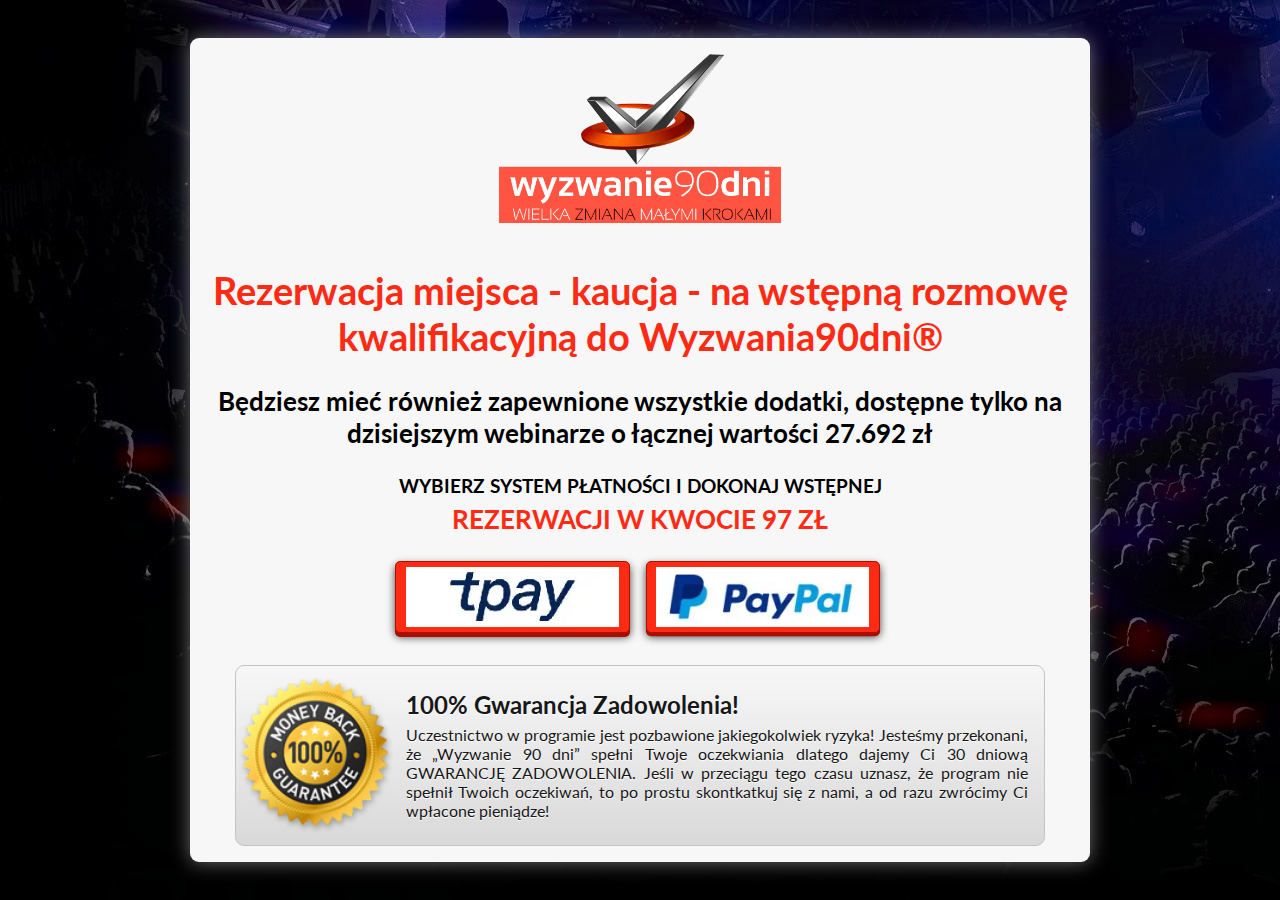
==== index.html @ 8fde35c4 "tpay link" ====
<!DOCTYPE html>
<html lang="en">
	<head>
		<meta charset="utf-8" />
		<link rel="icon" href="./favicon.png" />
		<meta name="viewport" content="width=device-width" />
		<link rel="preconnect" href="https://fonts.bunny.net">
		<link href="https://fonts.bunny.net/css?family=lato:400,700" rel="stylesheet" />
		
		<link href="./app/immutable/assets/2.da77482e.css" rel="stylesheet">
		<link rel="modulepreload" href="./app/immutable/entry/start.58b20cfc.js">
		<link rel="modulepreload" href="./app/immutable/chunks/scheduler.e108d1fd.js">
		<link rel="modulepreload" href="./app/immutable/chunks/singletons.8412e404.js">
		<link rel="modulepreload" href="./app/immutable/entry/app.6014d8ec.js">
		<link rel="modulepreload" href="./app/immutable/chunks/index.0719bd3d.js">
		<link rel="modulepreload" href="./app/immutable/nodes/0.a4d6fcb2.js">
		<link rel="modulepreload" href="./app/immutable/nodes/2.bd666d48.js">
	</head>
	<body data-sveltekit-preload-data="hover">
		<div style="display: contents">  <main class="svelte-nmh03h" style="background-image: url(/app/immutable/assets/bg.b091e565.jpg);" data-svelte-h="svelte-xbrrlw"><div class="card svelte-nmh03h"><div class="logo svelte-nmh03h"><img src="/app/immutable/assets/logo-w90.4a2fc2b1.png" alt="logo wyzwanie90dni" class="svelte-nmh03h"></div> <h1 class="svelte-nmh03h">Rezerwacja miejsca - kaucja - na wstępną rozmowę kwalifikacyjną do Wyzwania90dni®</h1> <p class="dodatki svelte-nmh03h">Będziesz mieć również zapewnione wszystkie dodatki, dostępne tylko na dzisiejszym webinarze o łącznej wartości 27.692 zł</p> <h3 class="wybierz svelte-nmh03h">WYBIERZ SYSTEM PŁATNOŚCI I DOKONAJ WSTĘPNEJ</h3> <h3 class="rezerwacji svelte-nmh03h">REZERWACJI W KWOCIE 97 ZŁ</h3> <div class="payment svelte-nmh03h"><div class="tpay"><a class="button svelte-nmh03h" href="https://secure.tpay.com/?h=2191766f47387d1414fbf1f08788aa5113422aff"><img src="[data-uri]" alt="zaplac z tpay" class="svelte-nmh03h"></a></div> <div class="paypal"><form action="https://www.paypal.com/cgi-bin/webscr" method="post" target="_top"><input name="cmd" type="hidden" value="_xclick"> <input name="business" type="hidden" value="j.gajos@wyzwanie90dni.pl"> <input name="lc" type="hidden" value="PL"> <input name="item_name" type="hidden" value="wyzwanie90dni zaliczka (SW23)"> <input name="amount" type="hidden" value="1.00"> <input name="currency_code" type="hidden" value="PLN"> <input name="button_subtype" type="hidden" value="services"> <input name="return" type="hidden" value="https://bogatysprzedawca.pl/SW23/dziekujemy.php"> <input name="no_note" type="hidden" value="0"> <input name="tax_rate" type="hidden" value="0.000"> <input name="shipping" type="hidden" value="0.00"> <input name="bn" type="hidden" value="PP-BuyNowBF:btn_buynowCC_LG.gif:NonHostedGuest"> <input class="button svelte-nmh03h" alt="PayPal — Płać wygodnie i bezpiecznie" name="submit" src="[data-uri]" type="image"> <img src="https://www.paypalobjects.com/en_US/i/scr/pixel.gif" alt="" width="1" height="1" border="0"></form></div></div> <div class="guarantee-wrapper svelte-nmh03h"><div class="guarantee svelte-nmh03h"><img alt="gwarancja zwrotu pieniedzy" src="/app/immutable/assets/money-back-logo.8deff5c9.png" class="svelte-nmh03h"> <div class="text svelte-nmh03h"><h2 class="svelte-nmh03h">100% Gwarancja Zadowolenia!</h2> <p class="svelte-nmh03h">Uczestnictwo w programie jest pozbawione jakiegokolwiek ryzyka! Jesteśmy przekonani, że „Wyzwanie 90 dni” spełni Twoje oczekwiania dlatego dajemy Ci 30 dniową GWARANCJĘ ZADOWOLENIA. Jeśli w przeciągu tego czasu uznasz, że program nie spełnił Twoich oczekiwań, to po prostu skontkatkuj się z nami, a od razu zwrócimy Ci wpłacone pieniądze!</p></div></div></div></div> </main> 
			
			<script>
				{
					__sveltekit_9hz1o8 = {
						base: new URL(".", location).pathname.slice(0, -1),
						env: {}
					};

					const element = document.currentScript.parentElement;

					const data = [null,null];

					Promise.all([
						import("./app/immutable/entry/start.58b20cfc.js"),
						import("./app/immutable/entry/app.6014d8ec.js")
					]).then(([kit, app]) => {
						kit.start(app, element, {
							node_ids: [0, 2],
							data,
							form: null,
							error: null
						});
					});
				}
			</script>
		</div>
	</body>
</html>
---- app/immutable/assets/2.da77482e.css ----
:root{--main:#ff2a13;--sec:#a71000}body,html{margin:0;padding:0;font-size:16px;font-family:Lato,sans-serif}main.svelte-nmh03h.svelte-nmh03h{width:100%;min-height:100vh;background-size:cover;display:grid;place-items:center}h1.svelte-nmh03h.svelte-nmh03h{color:var(--main);font-weight:700;font-size:2.382rem}.dodatki.svelte-nmh03h.svelte-nmh03h{font-weight:700;font-size:1.618rem}h3.wybierz.svelte-nmh03h.svelte-nmh03h{margin:0}h3.rezerwacji.svelte-nmh03h.svelte-nmh03h{margin-top:.382rem;color:var(--main);font-size:1.618rem}.card.svelte-nmh03h.svelte-nmh03h{background:#f7f7f7;max-width:900px;width:100%;border-radius:9px;box-shadow:0 0 19px #9f9f9fb0;text-align:center;margin:0 auto}.logo.svelte-nmh03h.svelte-nmh03h{text-align:center;padding:1em 0}.logo.svelte-nmh03h img.svelte-nmh03h{max-height:169px}.payment.svelte-nmh03h.svelte-nmh03h{display:flex;justify-content:center;gap:1em;padding-bottom:2em}.button.svelte-nmh03h.svelte-nmh03h{border-radius:5px;height:60px}.button.svelte-nmh03h.svelte-nmh03h{box-shadow:0 .25em 0 0 var(--sec),0 4px 9px #000000bf}.button.svelte-nmh03h.svelte-nmh03h{color:#fff;border-color:#ac1100;background-color:var(--main)}.button.svelte-nmh03h.svelte-nmh03h{display:inline-block;position:relative;border:1px solid #ac1100;padding:.3rem .6rem;cursor:pointer;line-height:1;text-align:center;vertical-align:middle;background-color:var(--main);transition:all .15s linear}.button.svelte-nmh03h img.svelte-nmh03h{height:100%}.guarantee-wrapper.svelte-nmh03h.svelte-nmh03h{margin:0 auto;width:90%;padding-bottom:1rem}.guarantee.svelte-nmh03h.svelte-nmh03h{display:flex;gap:.618rem;align-items:center;background:linear-gradient(to bottom,#f7f7f7,#d9d9d9);border-radius:9px;color:#171717;text-shadow:0 1px 1px #fff;border:1px solid #c4c4c4;padding-right:1rem;padding-top:.618rem;padding-bottom:.618rem}.guarantee.svelte-nmh03h img.svelte-nmh03h{aspect-ratio:1 / 1;width:160px;height:160px}.guarantee.svelte-nmh03h .text.svelte-nmh03h{text-align:justify;display:flex;flex-direction:column;gap:.382rem}.guarantee.svelte-nmh03h .text .svelte-nmh03h{margin:0}@media screen and (max-width: 767px){h1.svelte-nmh03h.svelte-nmh03h{font-size:2rem}p.dodatki.svelte-nmh03h.svelte-nmh03h{font-size:1.382rem;font-weight:400}h3.svelte-nmh03h.svelte-nmh03h{font-size:1.382rem}.guarantee.svelte-nmh03h.svelte-nmh03h{flex-direction:column}.guarantee.svelte-nmh03h .text.svelte-nmh03h{text-align:center}.guarantee.svelte-nmh03h .text p.svelte-nmh03h{line-height:1.3}.guarantee-wrapper.svelte-nmh03h.svelte-nmh03h{width:95%}.payment.svelte-nmh03h.svelte-nmh03h{flex-direction:column}}
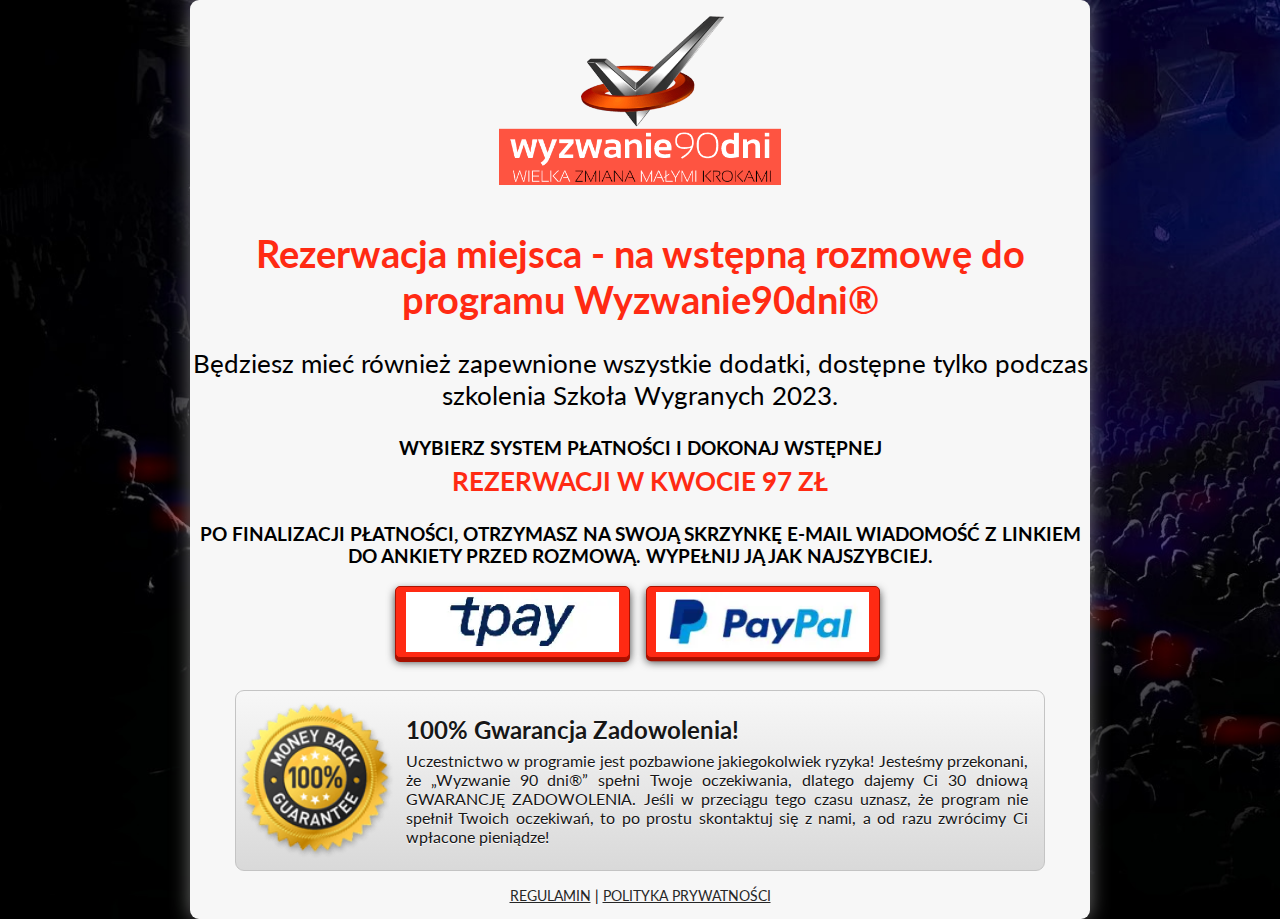
==== commit 83067545: "poprawka textow + add regulaminy" ====
--- a/index.html
+++ b/index.html
@@ -7,21 +7,22 @@
 		<link rel="preconnect" href="https://fonts.bunny.net">
 		<link href="https://fonts.bunny.net/css?family=lato:400,700" rel="stylesheet" />
 		
-		<link href="./app/immutable/assets/2.da77482e.css" rel="stylesheet">
-		<link rel="modulepreload" href="./app/immutable/entry/start.58b20cfc.js">
+		<link href="./app/immutable/assets/0.3f2b3263.css" rel="stylesheet">
+		<link href="./app/immutable/assets/2.9192f8d3.css" rel="stylesheet">
+		<link rel="modulepreload" href="./app/immutable/entry/start.b1e658d1.js">
 		<link rel="modulepreload" href="./app/immutable/chunks/scheduler.e108d1fd.js">
-		<link rel="modulepreload" href="./app/immutable/chunks/singletons.8412e404.js">
-		<link rel="modulepreload" href="./app/immutable/entry/app.6014d8ec.js">
+		<link rel="modulepreload" href="./app/immutable/chunks/singletons.990c05ba.js">
+		<link rel="modulepreload" href="./app/immutable/entry/app.a52f5e2b.js">
 		<link rel="modulepreload" href="./app/immutable/chunks/index.0719bd3d.js">
-		<link rel="modulepreload" href="./app/immutable/nodes/0.a4d6fcb2.js">
-		<link rel="modulepreload" href="./app/immutable/nodes/2.bd666d48.js">
+		<link rel="modulepreload" href="./app/immutable/nodes/0.e1e9a8a1.js">
+		<link rel="modulepreload" href="./app/immutable/nodes/2.a3600d92.js">
 	</head>
 	<body data-sveltekit-preload-data="hover">
-		<div style="display: contents">  <main class="svelte-nmh03h" style="background-image: url(/app/immutable/assets/bg.b091e565.jpg);" data-svelte-h="svelte-xbrrlw"><div class="card svelte-nmh03h"><div class="logo svelte-nmh03h"><img src="/app/immutable/assets/logo-w90.4a2fc2b1.png" alt="logo wyzwanie90dni" class="svelte-nmh03h"></div> <h1 class="svelte-nmh03h">Rezerwacja miejsca - kaucja - na wstępną rozmowę kwalifikacyjną do Wyzwania90dni®</h1> <p class="dodatki svelte-nmh03h">Będziesz mieć również zapewnione wszystkie dodatki, dostępne tylko na dzisiejszym webinarze o łącznej wartości 27.692 zł</p> <h3 class="wybierz svelte-nmh03h">WYBIERZ SYSTEM PŁATNOŚCI I DOKONAJ WSTĘPNEJ</h3> <h3 class="rezerwacji svelte-nmh03h">REZERWACJI W KWOCIE 97 ZŁ</h3> <div class="payment svelte-nmh03h"><div class="tpay"><a class="button svelte-nmh03h" href="https://secure.tpay.com/?h=2191766f47387d1414fbf1f08788aa5113422aff"><img src="[data-uri]" alt="zaplac z tpay" class="svelte-nmh03h"></a></div> <div class="paypal"><form action="https://www.paypal.com/cgi-bin/webscr" method="post" target="_top"><input name="cmd" type="hidden" value="_xclick"> <input name="business" type="hidden" value="j.gajos@wyzwanie90dni.pl"> <input name="lc" type="hidden" value="PL"> <input name="item_name" type="hidden" value="wyzwanie90dni zaliczka (SW23)"> <input name="amount" type="hidden" value="1.00"> <input name="currency_code" type="hidden" value="PLN"> <input name="button_subtype" type="hidden" value="services"> <input name="return" type="hidden" value="https://bogatysprzedawca.pl/SW23/dziekujemy.php"> <input name="no_note" type="hidden" value="0"> <input name="tax_rate" type="hidden" value="0.000"> <input name="shipping" type="hidden" value="0.00"> <input name="bn" type="hidden" value="PP-BuyNowBF:btn_buynowCC_LG.gif:NonHostedGuest"> <input class="button svelte-nmh03h" alt="PayPal — Płać wygodnie i bezpiecznie" name="submit" src="[data-uri]" type="image"> <img src="https://www.paypalobjects.com/en_US/i/scr/pixel.gif" alt="" width="1" height="1" border="0"></form></div></div> <div class="guarantee-wrapper svelte-nmh03h"><div class="guarantee svelte-nmh03h"><img alt="gwarancja zwrotu pieniedzy" src="/app/immutable/assets/money-back-logo.8deff5c9.png" class="svelte-nmh03h"> <div class="text svelte-nmh03h"><h2 class="svelte-nmh03h">100% Gwarancja Zadowolenia!</h2> <p class="svelte-nmh03h">Uczestnictwo w programie jest pozbawione jakiegokolwiek ryzyka! Jesteśmy przekonani, że „Wyzwanie 90 dni” spełni Twoje oczekwiania dlatego dajemy Ci 30 dniową GWARANCJĘ ZADOWOLENIA. Jeśli w przeciągu tego czasu uznasz, że program nie spełnił Twoich oczekiwań, to po prostu skontkatkuj się z nami, a od razu zwrócimy Ci wpłacone pieniądze!</p></div></div></div></div> </main> 
+		<div style="display: contents">  <main class="svelte-58azz7" style="background-image: url(/app/immutable/assets/bg.b091e565.jpg);"><div class="card svelte-58azz7"><div class="logo svelte-s6xejo" data-svelte-h="svelte-18aqj3v"><img src="/app/immutable/assets/logo-w90.4a2fc2b1.png" alt="logo wyzwanie90dni" class="svelte-s6xejo"></div> <h1 class="svelte-s6xejo" data-svelte-h="svelte-1alye1p">Rezerwacja miejsca - na wstępną rozmowę do programu Wyzwanie90dni®</h1> <p class="dodatki svelte-s6xejo" data-svelte-h="svelte-8ruj4k">Będziesz mieć również zapewnione wszystkie dodatki, dostępne tylko podczas szkolenia Szkoła Wygranych 2023.</p> <h3 class="wybierz svelte-s6xejo" data-svelte-h="svelte-1g2cgvr">WYBIERZ SYSTEM PŁATNOŚCI I DOKONAJ WSTĘPNEJ</h3> <h3 class="rezerwacji svelte-s6xejo" data-svelte-h="svelte-1ysy8bj">REZERWACJI W KWOCIE 97 ZŁ</h3> <h3 class="wybierz svelte-s6xejo" style="margin-bottom: 1em;" data-svelte-h="svelte-13nemdn">PO FINALIZACJI PŁATNOŚCI, OTRZYMASZ NA SWOJĄ SKRZYNKĘ E-MAIL WIADOMOŚĆ Z LINKIEM DO ANKIETY PRZED ROZMOWĄ. WYPEŁNIJ JĄ JAK NAJSZYBCIEJ.</h3> <div class="payment svelte-s6xejo" data-svelte-h="svelte-14c3vkk"><div class="tpay"><a class="button svelte-s6xejo" href="https://secure.tpay.com/?h=2191766f47387d1414fbf1f08788aa5113422aff"><img src="[data-uri]" alt="zaplac z tpay" class="svelte-s6xejo"></a></div> <div class="paypal"><form action="https://www.paypal.com/cgi-bin/webscr" method="post" target="_top"><input name="cmd" type="hidden" value="_xclick"> <input name="business" type="hidden" value="j.gajos@wyzwanie90dni.pl"> <input name="lc" type="hidden" value="PL"> <input name="item_name" type="hidden" value="wyzwanie90dni zaliczka (SW23)"> <input name="amount" type="hidden" value="1.00"> <input name="currency_code" type="hidden" value="PLN"> <input name="button_subtype" type="hidden" value="services"> <input name="return" type="hidden" value="https://bogatysprzedawca.pl/SW23/dziekujemy.php"> <input name="no_note" type="hidden" value="0"> <input name="tax_rate" type="hidden" value="0.000"> <input name="shipping" type="hidden" value="0.00"> <input name="bn" type="hidden" value="PP-BuyNowBF:btn_buynowCC_LG.gif:NonHostedGuest"> <input class="button svelte-s6xejo" alt="PayPal — Płać wygodnie i bezpiecznie" name="submit" src="[data-uri]" type="image"> <img src="https://www.paypalobjects.com/en_US/i/scr/pixel.gif" alt="" width="1" height="1" border="0"></form></div></div> <div class="guarantee-wrapper svelte-s6xejo" data-svelte-h="svelte-1hlg053"><div class="guarantee svelte-s6xejo"><img alt="gwarancja zwrotu pieniedzy" src="/app/immutable/assets/money-back-logo.8deff5c9.png" class="svelte-s6xejo"> <div class="text svelte-s6xejo"><h2 class="svelte-s6xejo">100% Gwarancja Zadowolenia!</h2> <p class="svelte-s6xejo">Uczestnictwo w programie jest pozbawione jakiegokolwiek ryzyka! Jesteśmy przekonani, że „Wyzwanie 90 dni®” spełni Twoje oczekiwania, dlatego dajemy Ci 30 dniową GWARANCJĘ ZADOWOLENIA. Jeśli w przeciągu tego czasu uznasz, że program nie spełnił Twoich oczekiwań, to po prostu skontaktuj się z nami, a od razu zwrócimy Ci wpłacone pieniądze!</p></div></div></div> <div class="footer svelte-s6xejo" data-svelte-h="svelte-1dm05kw"><a href="/regulamin" class="svelte-s6xejo">REGULAMIN</a> | <a href="/prywatnosc" class="svelte-s6xejo">POLITYKA PRYWATNOŚCI</a> </div></div> </main> 
 			
 			<script>
 				{
-					__sveltekit_9hz1o8 = {
+					__sveltekit_71qd04 = {
 						base: new URL(".", location).pathname.slice(0, -1),
 						env: {}
 					};
@@ -31,8 +32,8 @@
 					const data = [null,null];
 
 					Promise.all([
-						import("./app/immutable/entry/start.58b20cfc.js"),
-						import("./app/immutable/entry/app.6014d8ec.js")
+						import("./app/immutable/entry/start.b1e658d1.js"),
+						import("./app/immutable/entry/app.a52f5e2b.js")
 					]).then(([kit, app]) => {
 						kit.start(app, element, {
 							node_ids: [0, 2],
--- a/app/immutable/assets/0.3f2b3263.css
+++ b/app/immutable/assets/0.3f2b3263.css
@@ -0,0 +1 @@
+:root{--main:#ff2a13;--sec:#a71000}body,html{margin:0;padding:0;font-size:16px;font-family:Lato,sans-serif}main.svelte-58azz7{width:100%;min-height:100vh;background-size:cover;display:grid;place-items:center}.card.svelte-58azz7{background:#f7f7f7;max-width:900px;width:100%;border-radius:9px;box-shadow:0 0 19px #9f9f9fb0;text-align:center;margin:0 auto}
--- a/app/immutable/assets/2.9192f8d3.css
+++ b/app/immutable/assets/2.9192f8d3.css
@@ -0,0 +1 @@
+h1.svelte-s6xejo.svelte-s6xejo{color:var(--main);font-weight:700;font-size:2.382rem}.dodatki.svelte-s6xejo.svelte-s6xejo{font-weight:400;font-size:1.618rem}h3.wybierz.svelte-s6xejo.svelte-s6xejo{margin:0}h3.rezerwacji.svelte-s6xejo.svelte-s6xejo{margin-top:.382rem;color:var(--main);font-size:1.618rem}.logo.svelte-s6xejo.svelte-s6xejo{text-align:center;padding:1em 0}.logo.svelte-s6xejo img.svelte-s6xejo{max-height:169px}.payment.svelte-s6xejo.svelte-s6xejo{display:flex;justify-content:center;gap:1em;padding-bottom:2em}.button.svelte-s6xejo.svelte-s6xejo{border-radius:5px;height:60px}.button.svelte-s6xejo.svelte-s6xejo{box-shadow:0 .25em 0 0 var(--sec),0 4px 9px #000000bf}.button.svelte-s6xejo.svelte-s6xejo{color:#fff;border-color:#ac1100;background-color:var(--main)}.button.svelte-s6xejo.svelte-s6xejo{display:inline-block;position:relative;border:1px solid #ac1100;padding:.3rem .6rem;cursor:pointer;line-height:1;text-align:center;vertical-align:middle;background-color:var(--main);transition:all .15s linear}.button.svelte-s6xejo img.svelte-s6xejo{height:100%}.guarantee-wrapper.svelte-s6xejo.svelte-s6xejo{margin:0 auto;width:90%;padding-bottom:1rem}.guarantee.svelte-s6xejo.svelte-s6xejo{display:flex;gap:.618rem;align-items:center;background:linear-gradient(to bottom,#f7f7f7,#d9d9d9);border-radius:9px;color:#171717;text-shadow:0 1px 1px #fff;border:1px solid #c4c4c4;padding-right:1rem;padding-top:.618rem;padding-bottom:.618rem}.guarantee.svelte-s6xejo img.svelte-s6xejo{aspect-ratio:1 / 1;width:160px;height:160px}.guarantee.svelte-s6xejo .text.svelte-s6xejo{text-align:justify;display:flex;flex-direction:column;gap:.382rem}.guarantee.svelte-s6xejo .text .svelte-s6xejo{margin:0}.footer.svelte-s6xejo.svelte-s6xejo{text-align:center;font-size:90%;padding-bottom:1em}.footer.svelte-s6xejo a.svelte-s6xejo{color:#272727}@media screen and (max-width: 767px){h1.svelte-s6xejo.svelte-s6xejo{font-size:2rem}.dodatki.svelte-s6xejo.svelte-s6xejo,h3.svelte-s6xejo.svelte-s6xejo{font-size:1.382rem}.guarantee.svelte-s6xejo.svelte-s6xejo{flex-direction:column}.guarantee.svelte-s6xejo .text.svelte-s6xejo{text-align:center}.guarantee.svelte-s6xejo .text p.svelte-s6xejo{line-height:1.3}.guarantee-wrapper.svelte-s6xejo.svelte-s6xejo{width:95%}.payment.svelte-s6xejo.svelte-s6xejo{flex-direction:column}}
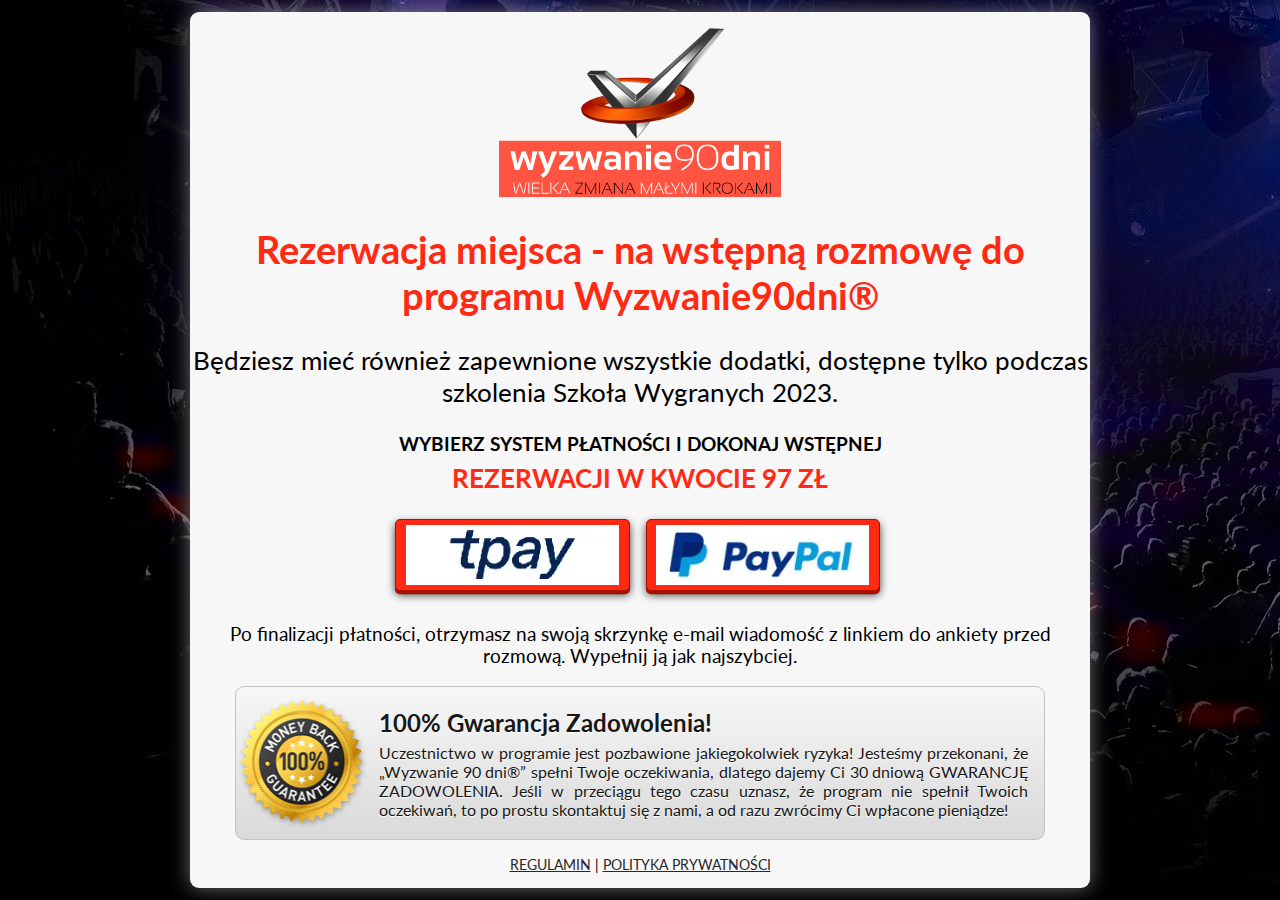
==== commit 230c9534: "fixy rozne :)" ====
--- a/index.html
+++ b/index.html
@@ -7,22 +7,22 @@
 		<link rel="preconnect" href="https://fonts.bunny.net">
 		<link href="https://fonts.bunny.net/css?family=lato:400,700" rel="stylesheet" />
 		
-		<link href="./app/immutable/assets/0.3f2b3263.css" rel="stylesheet">
-		<link href="./app/immutable/assets/2.9192f8d3.css" rel="stylesheet">
-		<link rel="modulepreload" href="./app/immutable/entry/start.b1e658d1.js">
+		<link href="./app/immutable/assets/0.683e6c39.css" rel="stylesheet">
+		<link href="./app/immutable/assets/2.98fa7d97.css" rel="stylesheet">
+		<link rel="modulepreload" href="./app/immutable/entry/start.4cddba30.js">
 		<link rel="modulepreload" href="./app/immutable/chunks/scheduler.e108d1fd.js">
-		<link rel="modulepreload" href="./app/immutable/chunks/singletons.990c05ba.js">
-		<link rel="modulepreload" href="./app/immutable/entry/app.a52f5e2b.js">
+		<link rel="modulepreload" href="./app/immutable/chunks/singletons.9ef2053c.js">
+		<link rel="modulepreload" href="./app/immutable/entry/app.5cc80081.js">
 		<link rel="modulepreload" href="./app/immutable/chunks/index.0719bd3d.js">
-		<link rel="modulepreload" href="./app/immutable/nodes/0.e1e9a8a1.js">
-		<link rel="modulepreload" href="./app/immutable/nodes/2.a3600d92.js">
+		<link rel="modulepreload" href="./app/immutable/nodes/0.4ce16b09.js">
+		<link rel="modulepreload" href="./app/immutable/nodes/2.335c5223.js">
 	</head>
 	<body data-sveltekit-preload-data="hover">
-		<div style="display: contents">  <main class="svelte-58azz7" style="background-image: url(/app/immutable/assets/bg.b091e565.jpg);"><div class="card svelte-58azz7"><div class="logo svelte-s6xejo" data-svelte-h="svelte-18aqj3v"><img src="/app/immutable/assets/logo-w90.4a2fc2b1.png" alt="logo wyzwanie90dni" class="svelte-s6xejo"></div> <h1 class="svelte-s6xejo" data-svelte-h="svelte-1alye1p">Rezerwacja miejsca - na wstępną rozmowę do programu Wyzwanie90dni®</h1> <p class="dodatki svelte-s6xejo" data-svelte-h="svelte-8ruj4k">Będziesz mieć również zapewnione wszystkie dodatki, dostępne tylko podczas szkolenia Szkoła Wygranych 2023.</p> <h3 class="wybierz svelte-s6xejo" data-svelte-h="svelte-1g2cgvr">WYBIERZ SYSTEM PŁATNOŚCI I DOKONAJ WSTĘPNEJ</h3> <h3 class="rezerwacji svelte-s6xejo" data-svelte-h="svelte-1ysy8bj">REZERWACJI W KWOCIE 97 ZŁ</h3> <h3 class="wybierz svelte-s6xejo" style="margin-bottom: 1em;" data-svelte-h="svelte-13nemdn">PO FINALIZACJI PŁATNOŚCI, OTRZYMASZ NA SWOJĄ SKRZYNKĘ E-MAIL WIADOMOŚĆ Z LINKIEM DO ANKIETY PRZED ROZMOWĄ. WYPEŁNIJ JĄ JAK NAJSZYBCIEJ.</h3> <div class="payment svelte-s6xejo" data-svelte-h="svelte-14c3vkk"><div class="tpay"><a class="button svelte-s6xejo" href="https://secure.tpay.com/?h=2191766f47387d1414fbf1f08788aa5113422aff"><img src="[data-uri]" alt="zaplac z tpay" class="svelte-s6xejo"></a></div> <div class="paypal"><form action="https://www.paypal.com/cgi-bin/webscr" method="post" target="_top"><input name="cmd" type="hidden" value="_xclick"> <input name="business" type="hidden" value="j.gajos@wyzwanie90dni.pl"> <input name="lc" type="hidden" value="PL"> <input name="item_name" type="hidden" value="wyzwanie90dni zaliczka (SW23)"> <input name="amount" type="hidden" value="1.00"> <input name="currency_code" type="hidden" value="PLN"> <input name="button_subtype" type="hidden" value="services"> <input name="return" type="hidden" value="https://bogatysprzedawca.pl/SW23/dziekujemy.php"> <input name="no_note" type="hidden" value="0"> <input name="tax_rate" type="hidden" value="0.000"> <input name="shipping" type="hidden" value="0.00"> <input name="bn" type="hidden" value="PP-BuyNowBF:btn_buynowCC_LG.gif:NonHostedGuest"> <input class="button svelte-s6xejo" alt="PayPal — Płać wygodnie i bezpiecznie" name="submit" src="[data-uri]" type="image"> <img src="https://www.paypalobjects.com/en_US/i/scr/pixel.gif" alt="" width="1" height="1" border="0"></form></div></div> <div class="guarantee-wrapper svelte-s6xejo" data-svelte-h="svelte-1hlg053"><div class="guarantee svelte-s6xejo"><img alt="gwarancja zwrotu pieniedzy" src="/app/immutable/assets/money-back-logo.8deff5c9.png" class="svelte-s6xejo"> <div class="text svelte-s6xejo"><h2 class="svelte-s6xejo">100% Gwarancja Zadowolenia!</h2> <p class="svelte-s6xejo">Uczestnictwo w programie jest pozbawione jakiegokolwiek ryzyka! Jesteśmy przekonani, że „Wyzwanie 90 dni®” spełni Twoje oczekiwania, dlatego dajemy Ci 30 dniową GWARANCJĘ ZADOWOLENIA. Jeśli w przeciągu tego czasu uznasz, że program nie spełnił Twoich oczekiwań, to po prostu skontaktuj się z nami, a od razu zwrócimy Ci wpłacone pieniądze!</p></div></div></div> <div class="footer svelte-s6xejo" data-svelte-h="svelte-1dm05kw"><a href="/regulamin" class="svelte-s6xejo">REGULAMIN</a> | <a href="/prywatnosc" class="svelte-s6xejo">POLITYKA PRYWATNOŚCI</a> </div></div> </main> 
+		<div style="display: contents">  <main class="svelte-1j09h99" style="background-image: url(/app/immutable/assets/bg.b091e565.jpg);"><div class="card svelte-1j09h99"><div class="logo svelte-59p9e5" data-svelte-h="svelte-18aqj3v"><img src="/app/immutable/assets/logo-w90.4a2fc2b1.png" alt="logo wyzwanie90dni" class="svelte-59p9e5"></div> <h1 class="svelte-59p9e5" data-svelte-h="svelte-1alye1p">Rezerwacja miejsca - na wstępną rozmowę do programu Wyzwanie90dni®</h1> <p class="dodatki svelte-59p9e5" data-svelte-h="svelte-8ruj4k">Będziesz mieć również zapewnione wszystkie dodatki, dostępne tylko podczas szkolenia Szkoła Wygranych 2023.</p> <h3 class="wybierz svelte-59p9e5" data-svelte-h="svelte-1g2cgvr">WYBIERZ SYSTEM PŁATNOŚCI I DOKONAJ WSTĘPNEJ</h3> <h3 class="rezerwacji svelte-59p9e5" data-svelte-h="svelte-1ysy8bj">REZERWACJI W KWOCIE 97 ZŁ</h3> <div class="payment svelte-59p9e5" data-svelte-h="svelte-exp78n"><div class="tpay"><form action="https://secure.tpay.com" method="post" name="payment" accept-charset="utf-8"><input type="hidden" name="id" value="18434"> <input type="hidden" name="kwota" value="1"> <input type="hidden" name="opis" value="wyzwanie90dni zaliczka (SW23)"> <input type="hidden" name="crc" value="wyzwanie90dni zaliczka (SW23)"> <input type="hidden" name="md5sum" value="a7f8ab6d82c094f5f4f3f054dd75add5"> <input type="hidden" name="wyn_email" value="info@wyzwanie90dni.pl"> <input type="hidden" name="return_url" value="https://bogatysprzedawca.pl/SW23/dziekujemy.php"> <input type="hidden" name="merchant_description" value="wyzwanie90dni.pl"> <input type="hidden" name="jezyk" value="pl"> <input type="image" class="button svelte-59p9e5" value="" name="Przejdź do płatności" src="[data-uri]" alt="Płatność TPAY"></form></div> <div class="paypal"><form action="https://www.paypal.com/cgi-bin/webscr" method="post" target="_top"><input name="cmd" type="hidden" value="_xclick"> <input name="business" type="hidden" value="j.gajos@wyzwanie90dni.pl"> <input name="lc" type="hidden" value="PL"> <input name="item_name" type="hidden" value="wyzwanie90dni zaliczka (SW23)"> <input name="amount" type="hidden" value="1.00"> <input name="currency_code" type="hidden" value="PLN"> <input name="button_subtype" type="hidden" value="services"> <input name="return" type="hidden" value="https://bogatysprzedawca.pl/SW23/dziekujemy.php"> <input name="no_note" type="hidden" value="0"> <input name="tax_rate" type="hidden" value="0.000"> <input name="shipping" type="hidden" value="0.00"> <input name="bn" type="hidden" value="PP-BuyNowBF:btn_buynowCC_LG.gif:NonHostedGuest"> <input class="button svelte-59p9e5" alt="PayPal — Płać wygodnie i bezpiecznie" name="submit" src="[data-uri]" type="image"> <img src="https://www.paypalobjects.com/en_US/i/scr/pixel.gif" alt="" width="1" height="1" border="0"></form></div></div> <h3 class="wybierz svelte-59p9e5" style="margin-bottom: 1em; font-weight: normal;" data-svelte-h="svelte-17busa3">Po finalizacji płatności, otrzymasz na swoją skrzynkę e-mail wiadomość z linkiem do ankiety przed rozmową. Wypełnij ją jak najszybciej.</h3> <div class="guarantee-wrapper svelte-59p9e5" data-svelte-h="svelte-1hlg053"><div class="guarantee svelte-59p9e5"><img alt="gwarancja zwrotu pieniedzy" src="/app/immutable/assets/money-back-logo.8deff5c9.png" class="svelte-59p9e5"> <div class="text svelte-59p9e5"><h2 class="svelte-59p9e5">100% Gwarancja Zadowolenia!</h2> <p class="svelte-59p9e5">Uczestnictwo w programie jest pozbawione jakiegokolwiek ryzyka! Jesteśmy przekonani, że „Wyzwanie 90 dni®” spełni Twoje oczekiwania, dlatego dajemy Ci 30 dniową GWARANCJĘ ZADOWOLENIA. Jeśli w przeciągu tego czasu uznasz, że program nie spełnił Twoich oczekiwań, to po prostu skontaktuj się z nami, a od razu zwrócimy Ci wpłacone pieniądze!</p></div></div></div> <div class="footer svelte-59p9e5" data-svelte-h="svelte-1dm05kw"><a href="/regulamin" class="svelte-59p9e5">REGULAMIN</a> | <a href="/prywatnosc" class="svelte-59p9e5">POLITYKA PRYWATNOŚCI</a> </div></div> </main> 
 			
 			<script>
 				{
-					__sveltekit_71qd04 = {
+					__sveltekit_b835do = {
 						base: new URL(".", location).pathname.slice(0, -1),
 						env: {}
 					};
@@ -32,8 +32,8 @@
 					const data = [null,null];
 
 					Promise.all([
-						import("./app/immutable/entry/start.b1e658d1.js"),
-						import("./app/immutable/entry/app.a52f5e2b.js")
+						import("./app/immutable/entry/start.4cddba30.js"),
+						import("./app/immutable/entry/app.5cc80081.js")
 					]).then(([kit, app]) => {
 						kit.start(app, element, {
 							node_ids: [0, 2],
--- a/app/immutable/assets/0.683e6c39.css
+++ b/app/immutable/assets/0.683e6c39.css
@@ -0,0 +1 @@
+:root{--main:#ff2a13;--sec:#a71000}body,html{margin:0;padding:0;font-size:16px;font-family:Lato,sans-serif}main.svelte-1j09h99{width:100%;min-height:100vh;background-size:cover;display:grid;place-items:center}.card.svelte-1j09h99{background:#f7f7f7;max-width:900px;width:100%;border-radius:9px;box-shadow:0 0 19px #9f9f9fb0;text-align:center;margin:0 auto}@media screen and (max-width: 600px){main.svelte-1j09h99{place-items:start}}
--- a/app/immutable/assets/2.98fa7d97.css
+++ b/app/immutable/assets/2.98fa7d97.css
@@ -0,0 +1 @@
+h1.svelte-59p9e5.svelte-59p9e5{color:var(--main);font-weight:700;font-size:2.382rem}.dodatki.svelte-59p9e5.svelte-59p9e5{font-weight:400;font-size:1.618rem}h3.wybierz.svelte-59p9e5.svelte-59p9e5{margin:0}h3.rezerwacji.svelte-59p9e5.svelte-59p9e5{margin-top:.382rem;color:var(--main);font-size:1.618rem}.logo.svelte-59p9e5.svelte-59p9e5{text-align:center;padding-top:1em}.logo.svelte-59p9e5 img.svelte-59p9e5{max-height:169px}.payment.svelte-59p9e5.svelte-59p9e5{display:flex;justify-content:center;gap:1em;padding-bottom:2em}.button.svelte-59p9e5.svelte-59p9e5{border-radius:5px;height:60px}.button.svelte-59p9e5.svelte-59p9e5{box-shadow:0 .25em 0 0 var(--sec),0 4px 9px #000000bf}.button.svelte-59p9e5.svelte-59p9e5{color:#fff;border-color:#ac1100;background-color:var(--main)}.button.svelte-59p9e5.svelte-59p9e5{display:inline-block;position:relative;border:1px solid #ac1100;padding:.3rem .6rem;cursor:pointer;line-height:1;text-align:center;vertical-align:middle;background-color:var(--main);transition:all .15s linear}.guarantee-wrapper.svelte-59p9e5.svelte-59p9e5{margin:0 auto;width:90%;padding-bottom:1rem}.guarantee.svelte-59p9e5.svelte-59p9e5{display:flex;gap:.618rem;align-items:center;background:linear-gradient(to bottom,#f7f7f7,#d9d9d9);border-radius:9px;color:#171717;text-shadow:0 1px 1px #fff;border:1px solid #c4c4c4;padding-right:1rem;padding-top:.618rem;padding-bottom:.618rem}.guarantee.svelte-59p9e5 img.svelte-59p9e5{aspect-ratio:1 / 1;width:133px;height:133px}.guarantee.svelte-59p9e5 .text.svelte-59p9e5{text-align:justify;display:flex;flex-direction:column;gap:.382rem}.guarantee.svelte-59p9e5 .text .svelte-59p9e5{margin:0}.footer.svelte-59p9e5.svelte-59p9e5{text-align:center;font-size:90%;padding-bottom:1em}.footer.svelte-59p9e5 a.svelte-59p9e5{color:#272727}@media screen and (max-width: 600px){h1.svelte-59p9e5.svelte-59p9e5{font-size:1.618rem}.dodatki.svelte-59p9e5.svelte-59p9e5,h3.svelte-59p9e5.svelte-59p9e5{font-size:1rem}.guarantee.svelte-59p9e5.svelte-59p9e5{flex-direction:column}.guarantee.svelte-59p9e5 .text.svelte-59p9e5{text-align:center}.guarantee.svelte-59p9e5 .text p.svelte-59p9e5{line-height:1.3}.guarantee-wrapper.svelte-59p9e5.svelte-59p9e5{width:95%}.button.svelte-59p9e5.svelte-59p9e5{height:42px}.logo.svelte-59p9e5 img.svelte-59p9e5{max-height:150px}}
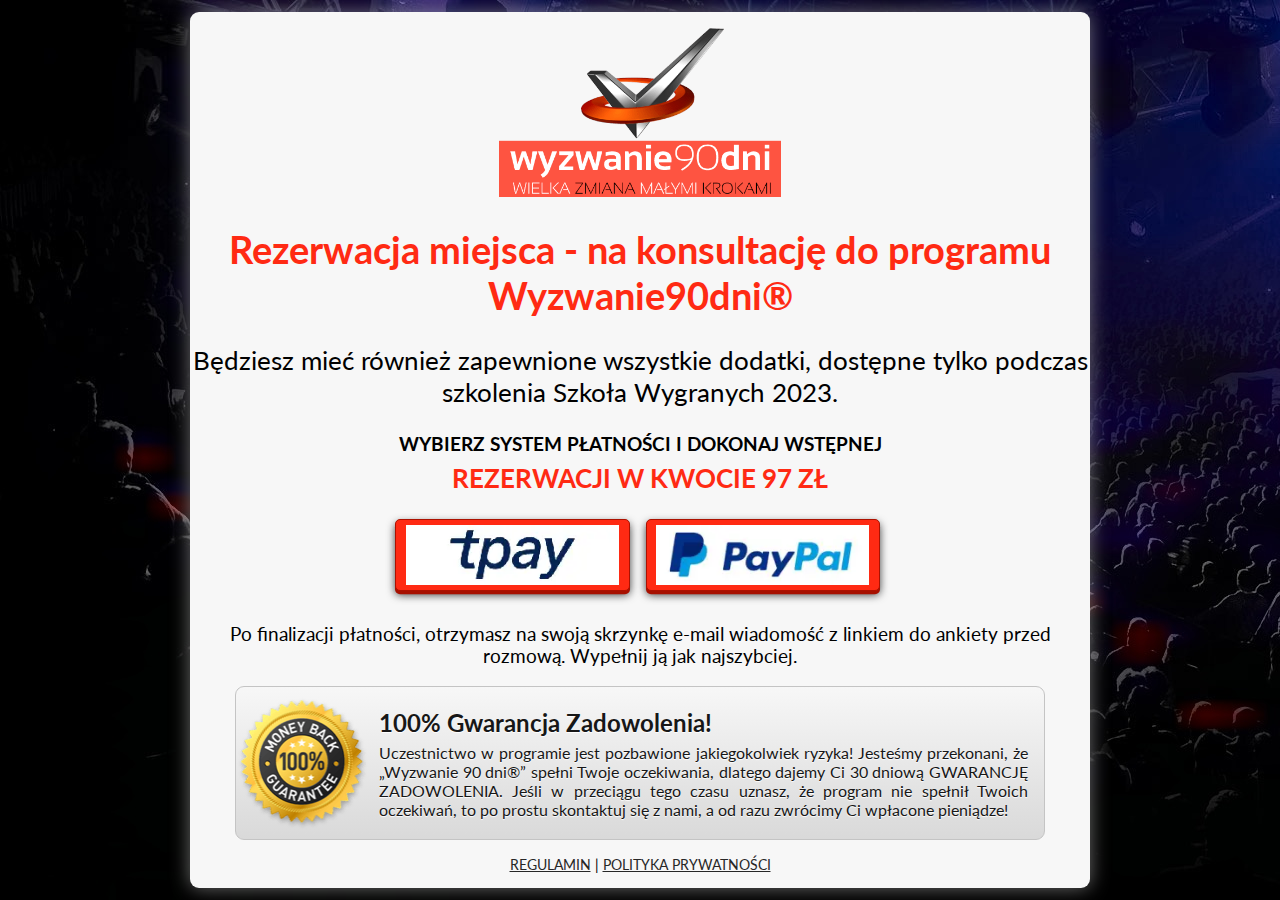
==== commit b37dde06: "zmiany od janka" ====
--- a/index.html
+++ b/index.html
@@ -8,21 +8,21 @@
 		<link href="https://fonts.bunny.net/css?family=lato:400,700" rel="stylesheet" />
 		
 		<link href="./app/immutable/assets/0.683e6c39.css" rel="stylesheet">
-		<link href="./app/immutable/assets/2.98fa7d97.css" rel="stylesheet">
-		<link rel="modulepreload" href="./app/immutable/entry/start.4cddba30.js">
+		<link href="./app/immutable/assets/2.310bfe8c.css" rel="stylesheet">
+		<link rel="modulepreload" href="./app/immutable/entry/start.a074b541.js">
 		<link rel="modulepreload" href="./app/immutable/chunks/scheduler.e108d1fd.js">
-		<link rel="modulepreload" href="./app/immutable/chunks/singletons.9ef2053c.js">
-		<link rel="modulepreload" href="./app/immutable/entry/app.5cc80081.js">
+		<link rel="modulepreload" href="./app/immutable/chunks/singletons.e202baea.js">
+		<link rel="modulepreload" href="./app/immutable/entry/app.cc2047f6.js">
 		<link rel="modulepreload" href="./app/immutable/chunks/index.0719bd3d.js">
 		<link rel="modulepreload" href="./app/immutable/nodes/0.4ce16b09.js">
-		<link rel="modulepreload" href="./app/immutable/nodes/2.335c5223.js">
+		<link rel="modulepreload" href="./app/immutable/nodes/2.934d87cf.js">
 	</head>
 	<body data-sveltekit-preload-data="hover">
-		<div style="display: contents">  <main class="svelte-1j09h99" style="background-image: url(/app/immutable/assets/bg.b091e565.jpg);"><div class="card svelte-1j09h99"><div class="logo svelte-59p9e5" data-svelte-h="svelte-18aqj3v"><img src="/app/immutable/assets/logo-w90.4a2fc2b1.png" alt="logo wyzwanie90dni" class="svelte-59p9e5"></div> <h1 class="svelte-59p9e5" data-svelte-h="svelte-1alye1p">Rezerwacja miejsca - na wstępną rozmowę do programu Wyzwanie90dni®</h1> <p class="dodatki svelte-59p9e5" data-svelte-h="svelte-8ruj4k">Będziesz mieć również zapewnione wszystkie dodatki, dostępne tylko podczas szkolenia Szkoła Wygranych 2023.</p> <h3 class="wybierz svelte-59p9e5" data-svelte-h="svelte-1g2cgvr">WYBIERZ SYSTEM PŁATNOŚCI I DOKONAJ WSTĘPNEJ</h3> <h3 class="rezerwacji svelte-59p9e5" data-svelte-h="svelte-1ysy8bj">REZERWACJI W KWOCIE 97 ZŁ</h3> <div class="payment svelte-59p9e5" data-svelte-h="svelte-exp78n"><div class="tpay"><form action="https://secure.tpay.com" method="post" name="payment" accept-charset="utf-8"><input type="hidden" name="id" value="18434"> <input type="hidden" name="kwota" value="1"> <input type="hidden" name="opis" value="wyzwanie90dni zaliczka (SW23)"> <input type="hidden" name="crc" value="wyzwanie90dni zaliczka (SW23)"> <input type="hidden" name="md5sum" value="a7f8ab6d82c094f5f4f3f054dd75add5"> <input type="hidden" name="wyn_email" value="info@wyzwanie90dni.pl"> <input type="hidden" name="return_url" value="https://bogatysprzedawca.pl/SW23/dziekujemy.php"> <input type="hidden" name="merchant_description" value="wyzwanie90dni.pl"> <input type="hidden" name="jezyk" value="pl"> <input type="image" class="button svelte-59p9e5" value="" name="Przejdź do płatności" src="[data-uri]" alt="Płatność TPAY"></form></div> <div class="paypal"><form action="https://www.paypal.com/cgi-bin/webscr" method="post" target="_top"><input name="cmd" type="hidden" value="_xclick"> <input name="business" type="hidden" value="j.gajos@wyzwanie90dni.pl"> <input name="lc" type="hidden" value="PL"> <input name="item_name" type="hidden" value="wyzwanie90dni zaliczka (SW23)"> <input name="amount" type="hidden" value="1.00"> <input name="currency_code" type="hidden" value="PLN"> <input name="button_subtype" type="hidden" value="services"> <input name="return" type="hidden" value="https://bogatysprzedawca.pl/SW23/dziekujemy.php"> <input name="no_note" type="hidden" value="0"> <input name="tax_rate" type="hidden" value="0.000"> <input name="shipping" type="hidden" value="0.00"> <input name="bn" type="hidden" value="PP-BuyNowBF:btn_buynowCC_LG.gif:NonHostedGuest"> <input class="button svelte-59p9e5" alt="PayPal — Płać wygodnie i bezpiecznie" name="submit" src="[data-uri]" type="image"> <img src="https://www.paypalobjects.com/en_US/i/scr/pixel.gif" alt="" width="1" height="1" border="0"></form></div></div> <h3 class="wybierz svelte-59p9e5" style="margin-bottom: 1em; font-weight: normal;" data-svelte-h="svelte-17busa3">Po finalizacji płatności, otrzymasz na swoją skrzynkę e-mail wiadomość z linkiem do ankiety przed rozmową. Wypełnij ją jak najszybciej.</h3> <div class="guarantee-wrapper svelte-59p9e5" data-svelte-h="svelte-1hlg053"><div class="guarantee svelte-59p9e5"><img alt="gwarancja zwrotu pieniedzy" src="/app/immutable/assets/money-back-logo.8deff5c9.png" class="svelte-59p9e5"> <div class="text svelte-59p9e5"><h2 class="svelte-59p9e5">100% Gwarancja Zadowolenia!</h2> <p class="svelte-59p9e5">Uczestnictwo w programie jest pozbawione jakiegokolwiek ryzyka! Jesteśmy przekonani, że „Wyzwanie 90 dni®” spełni Twoje oczekiwania, dlatego dajemy Ci 30 dniową GWARANCJĘ ZADOWOLENIA. Jeśli w przeciągu tego czasu uznasz, że program nie spełnił Twoich oczekiwań, to po prostu skontaktuj się z nami, a od razu zwrócimy Ci wpłacone pieniądze!</p></div></div></div> <div class="footer svelte-59p9e5" data-svelte-h="svelte-1dm05kw"><a href="/regulamin" class="svelte-59p9e5">REGULAMIN</a> | <a href="/prywatnosc" class="svelte-59p9e5">POLITYKA PRYWATNOŚCI</a> </div></div> </main> 
+		<div style="display: contents">  <main class="svelte-1j09h99" style="background-image: url(/app/immutable/assets/bg.b091e565.jpg);"><div class="card svelte-1j09h99"><div class="logo svelte-1ke3swc" data-svelte-h="svelte-18aqj3v"><img src="/app/immutable/assets/logo-w90.4a2fc2b1.png" alt="logo wyzwanie90dni" class="svelte-1ke3swc"></div> <h1 class="svelte-1ke3swc" data-svelte-h="svelte-1m1b5at">Rezerwacja miejsca - na konsultację do programu Wyzwanie90dni®</h1> <p class="dodatki svelte-1ke3swc" data-svelte-h="svelte-8ruj4k">Będziesz mieć również zapewnione wszystkie dodatki, dostępne tylko podczas szkolenia Szkoła Wygranych 2023.</p> <h3 class="wybierz svelte-1ke3swc" data-svelte-h="svelte-1g2cgvr">WYBIERZ SYSTEM PŁATNOŚCI I DOKONAJ WSTĘPNEJ</h3> <h3 class="rezerwacji svelte-1ke3swc" data-svelte-h="svelte-1ysy8bj">REZERWACJI W KWOCIE 97 ZŁ</h3> <div class="payment svelte-1ke3swc" data-svelte-h="svelte-6fd85n"><div class="tpay"><form action="https://secure.tpay.com" method="post" name="payment" accept-charset="utf-8"><input type="hidden" name="id" value="18434"> <input type="hidden" name="kwota" value="1"> <input type="hidden" name="opis" value="wyzwanie90dni zaliczka (SW23)"> <input type="hidden" name="crc" value="wyzwanie90dni zaliczka (SW23)"> <input type="hidden" name="md5sum" value="a7f8ab6d82c094f5f4f3f054dd75add5"> <input type="hidden" name="wyn_email" value="info@wyzwanie90dni.pl"> <input type="hidden" name="return_url" value="https://w90.szkolawygranych.pl/dziekujemy"> <input type="hidden" name="merchant_description" value="wyzwanie90dni.pl"> <input type="hidden" name="jezyk" value="pl"> <input type="image" class="button svelte-1ke3swc" value="" name="Przejdź do płatności" src="[data-uri]" alt="Płatność TPAY"></form></div> <div class="paypal"><form action="https://www.paypal.com/cgi-bin/webscr" method="post" target="_top"><input name="cmd" type="hidden" value="_xclick"> <input name="business" type="hidden" value="j.gajos@wyzwanie90dni.pl"> <input name="lc" type="hidden" value="PL"> <input name="item_name" type="hidden" value="wyzwanie90dni zaliczka (SW23)"> <input name="amount" type="hidden" value="1.00"> <input name="currency_code" type="hidden" value="PLN"> <input name="button_subtype" type="hidden" value="services"> <input name="return" type="hidden" value="https://w90.szkolawygranych.pl/dziekujemy"> <input name="no_note" type="hidden" value="0"> <input name="tax_rate" type="hidden" value="0.000"> <input name="shipping" type="hidden" value="0.00"> <input name="bn" type="hidden" value="PP-BuyNowBF:btn_buynowCC_LG.gif:NonHostedGuest"> <input class="button svelte-1ke3swc" alt="PayPal — Płać wygodnie i bezpiecznie" name="submit" src="[data-uri]" type="image"> <img src="https://www.paypalobjects.com/en_US/i/scr/pixel.gif" alt="" width="1" height="1" border="0"></form></div></div> <h3 class="wybierz svelte-1ke3swc" style="margin-bottom: 1em; font-weight: normal;" data-svelte-h="svelte-17busa3">Po finalizacji płatności, otrzymasz na swoją skrzynkę e-mail wiadomość z linkiem do ankiety przed rozmową. Wypełnij ją jak najszybciej.</h3> <div class="guarantee-wrapper svelte-1ke3swc" data-svelte-h="svelte-1hlg053"><div class="guarantee svelte-1ke3swc"><img alt="gwarancja zwrotu pieniedzy" src="/app/immutable/assets/money-back-logo.8deff5c9.png" class="svelte-1ke3swc"> <div class="text svelte-1ke3swc"><h2 class="svelte-1ke3swc">100% Gwarancja Zadowolenia!</h2> <p class="svelte-1ke3swc">Uczestnictwo w programie jest pozbawione jakiegokolwiek ryzyka! Jesteśmy przekonani, że „Wyzwanie 90 dni®” spełni Twoje oczekiwania, dlatego dajemy Ci 30 dniową GWARANCJĘ ZADOWOLENIA. Jeśli w przeciągu tego czasu uznasz, że program nie spełnił Twoich oczekiwań, to po prostu skontaktuj się z nami, a od razu zwrócimy Ci wpłacone pieniądze!</p></div></div></div> <div class="footer svelte-1ke3swc" data-svelte-h="svelte-1dm05kw"><a href="/regulamin" class="svelte-1ke3swc">REGULAMIN</a> | <a href="/prywatnosc" class="svelte-1ke3swc">POLITYKA PRYWATNOŚCI</a> </div></div> </main> 
 			
 			<script>
 				{
-					__sveltekit_b835do = {
+					__sveltekit_17uqmew = {
 						base: new URL(".", location).pathname.slice(0, -1),
 						env: {}
 					};
@@ -32,8 +32,8 @@
 					const data = [null,null];
 
 					Promise.all([
-						import("./app/immutable/entry/start.4cddba30.js"),
-						import("./app/immutable/entry/app.5cc80081.js")
+						import("./app/immutable/entry/start.a074b541.js"),
+						import("./app/immutable/entry/app.cc2047f6.js")
 					]).then(([kit, app]) => {
 						kit.start(app, element, {
 							node_ids: [0, 2],
--- a/app/immutable/assets/2.310bfe8c.css
+++ b/app/immutable/assets/2.310bfe8c.css
@@ -0,0 +1 @@
+h1.svelte-1ke3swc.svelte-1ke3swc{color:var(--main);font-weight:700;font-size:2.382rem}.dodatki.svelte-1ke3swc.svelte-1ke3swc{font-weight:400;font-size:1.618rem}h3.wybierz.svelte-1ke3swc.svelte-1ke3swc{margin:0}h3.rezerwacji.svelte-1ke3swc.svelte-1ke3swc{margin-top:.382rem;color:var(--main);font-size:1.618rem}.logo.svelte-1ke3swc.svelte-1ke3swc{text-align:center;padding-top:1em}.logo.svelte-1ke3swc img.svelte-1ke3swc{max-height:169px}.payment.svelte-1ke3swc.svelte-1ke3swc{display:flex;justify-content:center;gap:1em;padding-bottom:2em}.button.svelte-1ke3swc.svelte-1ke3swc{border-radius:5px;height:60px}.button.svelte-1ke3swc.svelte-1ke3swc{box-shadow:0 .25em 0 0 var(--sec),0 4px 9px #000000bf}.button.svelte-1ke3swc.svelte-1ke3swc{color:#fff;border-color:#ac1100;background-color:var(--main)}.button.svelte-1ke3swc.svelte-1ke3swc{display:inline-block;position:relative;border:1px solid #ac1100;padding:.3rem .6rem;cursor:pointer;line-height:1;text-align:center;vertical-align:middle;background-color:var(--main);transition:all .15s linear}.guarantee-wrapper.svelte-1ke3swc.svelte-1ke3swc{margin:0 auto;width:90%;padding-bottom:1rem}.guarantee.svelte-1ke3swc.svelte-1ke3swc{display:flex;gap:.618rem;align-items:center;background:linear-gradient(to bottom,#f7f7f7,#d9d9d9);border-radius:9px;color:#171717;text-shadow:0 1px 1px #fff;border:1px solid #c4c4c4;padding-right:1rem;padding-top:.618rem;padding-bottom:.618rem}.guarantee.svelte-1ke3swc img.svelte-1ke3swc{aspect-ratio:1 / 1;width:133px;height:133px}.guarantee.svelte-1ke3swc .text.svelte-1ke3swc{text-align:justify;display:flex;flex-direction:column;gap:.382rem}.guarantee.svelte-1ke3swc .text .svelte-1ke3swc{margin:0}.footer.svelte-1ke3swc.svelte-1ke3swc{text-align:center;font-size:90%;padding-bottom:1em}.footer.svelte-1ke3swc a.svelte-1ke3swc{color:#272727}@media screen and (max-width: 600px){h1.svelte-1ke3swc.svelte-1ke3swc{font-size:1.618rem}.dodatki.svelte-1ke3swc.svelte-1ke3swc,h3.svelte-1ke3swc.svelte-1ke3swc{font-size:1rem}.guarantee.svelte-1ke3swc.svelte-1ke3swc{flex-direction:column}.guarantee.svelte-1ke3swc .text.svelte-1ke3swc{text-align:center}.guarantee.svelte-1ke3swc .text p.svelte-1ke3swc{line-height:1.3}.guarantee-wrapper.svelte-1ke3swc.svelte-1ke3swc{width:95%}.button.svelte-1ke3swc.svelte-1ke3swc{height:42px}.logo.svelte-1ke3swc img.svelte-1ke3swc{max-height:150px}.payment.svelte-1ke3swc.svelte-1ke3swc{gap:.618em}}
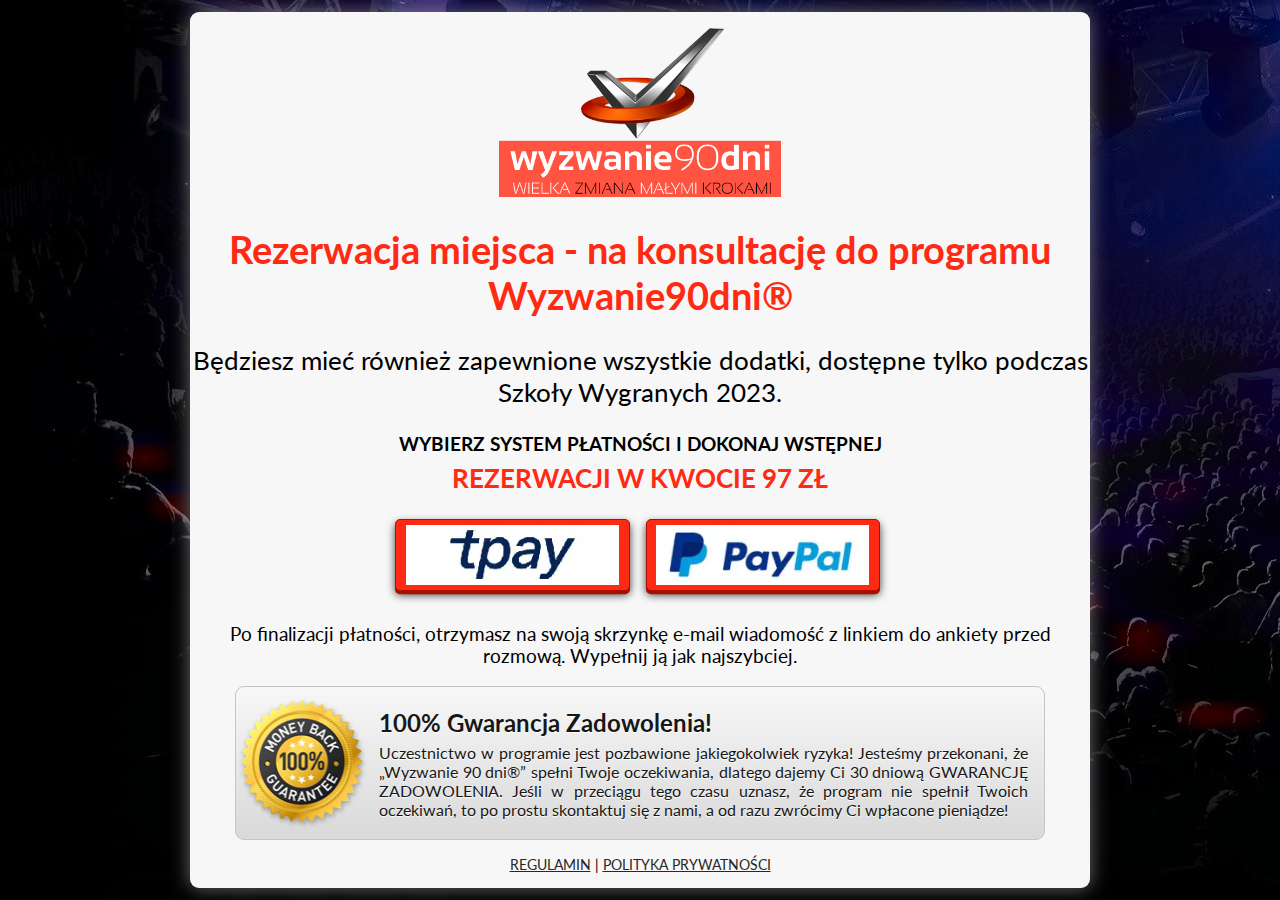
==== commit bd90de32: "text poprawka" ====
--- a/index.html
+++ b/index.html
@@ -9,20 +9,20 @@
 		
 		<link href="./app/immutable/assets/0.683e6c39.css" rel="stylesheet">
 		<link href="./app/immutable/assets/2.310bfe8c.css" rel="stylesheet">
-		<link rel="modulepreload" href="./app/immutable/entry/start.a074b541.js">
+		<link rel="modulepreload" href="./app/immutable/entry/start.773e8814.js">
 		<link rel="modulepreload" href="./app/immutable/chunks/scheduler.e108d1fd.js">
-		<link rel="modulepreload" href="./app/immutable/chunks/singletons.e202baea.js">
-		<link rel="modulepreload" href="./app/immutable/entry/app.cc2047f6.js">
+		<link rel="modulepreload" href="./app/immutable/chunks/singletons.83145e47.js">
+		<link rel="modulepreload" href="./app/immutable/entry/app.60b9f10a.js">
 		<link rel="modulepreload" href="./app/immutable/chunks/index.0719bd3d.js">
 		<link rel="modulepreload" href="./app/immutable/nodes/0.4ce16b09.js">
-		<link rel="modulepreload" href="./app/immutable/nodes/2.934d87cf.js">
+		<link rel="modulepreload" href="./app/immutable/nodes/2.789d41e1.js">
 	</head>
 	<body data-sveltekit-preload-data="hover">
-		<div style="display: contents">  <main class="svelte-1j09h99" style="background-image: url(/app/immutable/assets/bg.b091e565.jpg);"><div class="card svelte-1j09h99"><div class="logo svelte-1ke3swc" data-svelte-h="svelte-18aqj3v"><img src="/app/immutable/assets/logo-w90.4a2fc2b1.png" alt="logo wyzwanie90dni" class="svelte-1ke3swc"></div> <h1 class="svelte-1ke3swc" data-svelte-h="svelte-1m1b5at">Rezerwacja miejsca - na konsultację do programu Wyzwanie90dni®</h1> <p class="dodatki svelte-1ke3swc" data-svelte-h="svelte-8ruj4k">Będziesz mieć również zapewnione wszystkie dodatki, dostępne tylko podczas szkolenia Szkoła Wygranych 2023.</p> <h3 class="wybierz svelte-1ke3swc" data-svelte-h="svelte-1g2cgvr">WYBIERZ SYSTEM PŁATNOŚCI I DOKONAJ WSTĘPNEJ</h3> <h3 class="rezerwacji svelte-1ke3swc" data-svelte-h="svelte-1ysy8bj">REZERWACJI W KWOCIE 97 ZŁ</h3> <div class="payment svelte-1ke3swc" data-svelte-h="svelte-6fd85n"><div class="tpay"><form action="https://secure.tpay.com" method="post" name="payment" accept-charset="utf-8"><input type="hidden" name="id" value="18434"> <input type="hidden" name="kwota" value="1"> <input type="hidden" name="opis" value="wyzwanie90dni zaliczka (SW23)"> <input type="hidden" name="crc" value="wyzwanie90dni zaliczka (SW23)"> <input type="hidden" name="md5sum" value="a7f8ab6d82c094f5f4f3f054dd75add5"> <input type="hidden" name="wyn_email" value="info@wyzwanie90dni.pl"> <input type="hidden" name="return_url" value="https://w90.szkolawygranych.pl/dziekujemy"> <input type="hidden" name="merchant_description" value="wyzwanie90dni.pl"> <input type="hidden" name="jezyk" value="pl"> <input type="image" class="button svelte-1ke3swc" value="" name="Przejdź do płatności" src="[data-uri]" alt="Płatność TPAY"></form></div> <div class="paypal"><form action="https://www.paypal.com/cgi-bin/webscr" method="post" target="_top"><input name="cmd" type="hidden" value="_xclick"> <input name="business" type="hidden" value="j.gajos@wyzwanie90dni.pl"> <input name="lc" type="hidden" value="PL"> <input name="item_name" type="hidden" value="wyzwanie90dni zaliczka (SW23)"> <input name="amount" type="hidden" value="1.00"> <input name="currency_code" type="hidden" value="PLN"> <input name="button_subtype" type="hidden" value="services"> <input name="return" type="hidden" value="https://w90.szkolawygranych.pl/dziekujemy"> <input name="no_note" type="hidden" value="0"> <input name="tax_rate" type="hidden" value="0.000"> <input name="shipping" type="hidden" value="0.00"> <input name="bn" type="hidden" value="PP-BuyNowBF:btn_buynowCC_LG.gif:NonHostedGuest"> <input class="button svelte-1ke3swc" alt="PayPal — Płać wygodnie i bezpiecznie" name="submit" src="[data-uri]" type="image"> <img src="https://www.paypalobjects.com/en_US/i/scr/pixel.gif" alt="" width="1" height="1" border="0"></form></div></div> <h3 class="wybierz svelte-1ke3swc" style="margin-bottom: 1em; font-weight: normal;" data-svelte-h="svelte-17busa3">Po finalizacji płatności, otrzymasz na swoją skrzynkę e-mail wiadomość z linkiem do ankiety przed rozmową. Wypełnij ją jak najszybciej.</h3> <div class="guarantee-wrapper svelte-1ke3swc" data-svelte-h="svelte-1hlg053"><div class="guarantee svelte-1ke3swc"><img alt="gwarancja zwrotu pieniedzy" src="/app/immutable/assets/money-back-logo.8deff5c9.png" class="svelte-1ke3swc"> <div class="text svelte-1ke3swc"><h2 class="svelte-1ke3swc">100% Gwarancja Zadowolenia!</h2> <p class="svelte-1ke3swc">Uczestnictwo w programie jest pozbawione jakiegokolwiek ryzyka! Jesteśmy przekonani, że „Wyzwanie 90 dni®” spełni Twoje oczekiwania, dlatego dajemy Ci 30 dniową GWARANCJĘ ZADOWOLENIA. Jeśli w przeciągu tego czasu uznasz, że program nie spełnił Twoich oczekiwań, to po prostu skontaktuj się z nami, a od razu zwrócimy Ci wpłacone pieniądze!</p></div></div></div> <div class="footer svelte-1ke3swc" data-svelte-h="svelte-1dm05kw"><a href="/regulamin" class="svelte-1ke3swc">REGULAMIN</a> | <a href="/prywatnosc" class="svelte-1ke3swc">POLITYKA PRYWATNOŚCI</a> </div></div> </main> 
+		<div style="display: contents">  <main class="svelte-1j09h99" style="background-image: url(/app/immutable/assets/bg.b091e565.jpg);"><div class="card svelte-1j09h99"><div class="logo svelte-1ke3swc" data-svelte-h="svelte-18aqj3v"><img src="/app/immutable/assets/logo-w90.4a2fc2b1.png" alt="logo wyzwanie90dni" class="svelte-1ke3swc"></div> <h1 class="svelte-1ke3swc" data-svelte-h="svelte-1m1b5at">Rezerwacja miejsca - na konsultację do programu Wyzwanie90dni®</h1> <p class="dodatki svelte-1ke3swc" data-svelte-h="svelte-vdb9m0">Będziesz mieć również zapewnione wszystkie dodatki, dostępne tylko podczas Szkoły Wygranych 2023.</p> <h3 class="wybierz svelte-1ke3swc" data-svelte-h="svelte-1g2cgvr">WYBIERZ SYSTEM PŁATNOŚCI I DOKONAJ WSTĘPNEJ</h3> <h3 class="rezerwacji svelte-1ke3swc" data-svelte-h="svelte-1ysy8bj">REZERWACJI W KWOCIE 97 ZŁ</h3> <div class="payment svelte-1ke3swc" data-svelte-h="svelte-6fd85n"><div class="tpay"><form action="https://secure.tpay.com" method="post" name="payment" accept-charset="utf-8"><input type="hidden" name="id" value="18434"> <input type="hidden" name="kwota" value="1"> <input type="hidden" name="opis" value="wyzwanie90dni zaliczka (SW23)"> <input type="hidden" name="crc" value="wyzwanie90dni zaliczka (SW23)"> <input type="hidden" name="md5sum" value="a7f8ab6d82c094f5f4f3f054dd75add5"> <input type="hidden" name="wyn_email" value="info@wyzwanie90dni.pl"> <input type="hidden" name="return_url" value="https://w90.szkolawygranych.pl/dziekujemy"> <input type="hidden" name="merchant_description" value="wyzwanie90dni.pl"> <input type="hidden" name="jezyk" value="pl"> <input type="image" class="button svelte-1ke3swc" value="" name="Przejdź do płatności" src="[data-uri]" alt="Płatność TPAY"></form></div> <div class="paypal"><form action="https://www.paypal.com/cgi-bin/webscr" method="post" target="_top"><input name="cmd" type="hidden" value="_xclick"> <input name="business" type="hidden" value="j.gajos@wyzwanie90dni.pl"> <input name="lc" type="hidden" value="PL"> <input name="item_name" type="hidden" value="wyzwanie90dni zaliczka (SW23)"> <input name="amount" type="hidden" value="1.00"> <input name="currency_code" type="hidden" value="PLN"> <input name="button_subtype" type="hidden" value="services"> <input name="return" type="hidden" value="https://w90.szkolawygranych.pl/dziekujemy"> <input name="no_note" type="hidden" value="0"> <input name="tax_rate" type="hidden" value="0.000"> <input name="shipping" type="hidden" value="0.00"> <input name="bn" type="hidden" value="PP-BuyNowBF:btn_buynowCC_LG.gif:NonHostedGuest"> <input class="button svelte-1ke3swc" alt="PayPal — Płać wygodnie i bezpiecznie" name="submit" src="[data-uri]" type="image"> <img src="https://www.paypalobjects.com/en_US/i/scr/pixel.gif" alt="" width="1" height="1" border="0"></form></div></div> <h3 class="wybierz svelte-1ke3swc" style="margin-bottom: 1em; font-weight: normal;" data-svelte-h="svelte-17busa3">Po finalizacji płatności, otrzymasz na swoją skrzynkę e-mail wiadomość z linkiem do ankiety przed rozmową. Wypełnij ją jak najszybciej.</h3> <div class="guarantee-wrapper svelte-1ke3swc" data-svelte-h="svelte-1hlg053"><div class="guarantee svelte-1ke3swc"><img alt="gwarancja zwrotu pieniedzy" src="/app/immutable/assets/money-back-logo.8deff5c9.png" class="svelte-1ke3swc"> <div class="text svelte-1ke3swc"><h2 class="svelte-1ke3swc">100% Gwarancja Zadowolenia!</h2> <p class="svelte-1ke3swc">Uczestnictwo w programie jest pozbawione jakiegokolwiek ryzyka! Jesteśmy przekonani, że „Wyzwanie 90 dni®” spełni Twoje oczekiwania, dlatego dajemy Ci 30 dniową GWARANCJĘ ZADOWOLENIA. Jeśli w przeciągu tego czasu uznasz, że program nie spełnił Twoich oczekiwań, to po prostu skontaktuj się z nami, a od razu zwrócimy Ci wpłacone pieniądze!</p></div></div></div> <div class="footer svelte-1ke3swc" data-svelte-h="svelte-1dm05kw"><a href="/regulamin" class="svelte-1ke3swc">REGULAMIN</a> | <a href="/prywatnosc" class="svelte-1ke3swc">POLITYKA PRYWATNOŚCI</a> </div></div> </main> 
 			
 			<script>
 				{
-					__sveltekit_17uqmew = {
+					__sveltekit_r570cc = {
 						base: new URL(".", location).pathname.slice(0, -1),
 						env: {}
 					};
@@ -32,8 +32,8 @@
 					const data = [null,null];
 
 					Promise.all([
-						import("./app/immutable/entry/start.a074b541.js"),
-						import("./app/immutable/entry/app.cc2047f6.js")
+						import("./app/immutable/entry/start.773e8814.js"),
+						import("./app/immutable/entry/app.60b9f10a.js")
 					]).then(([kit, app]) => {
 						kit.start(app, element, {
 							node_ids: [0, 2],
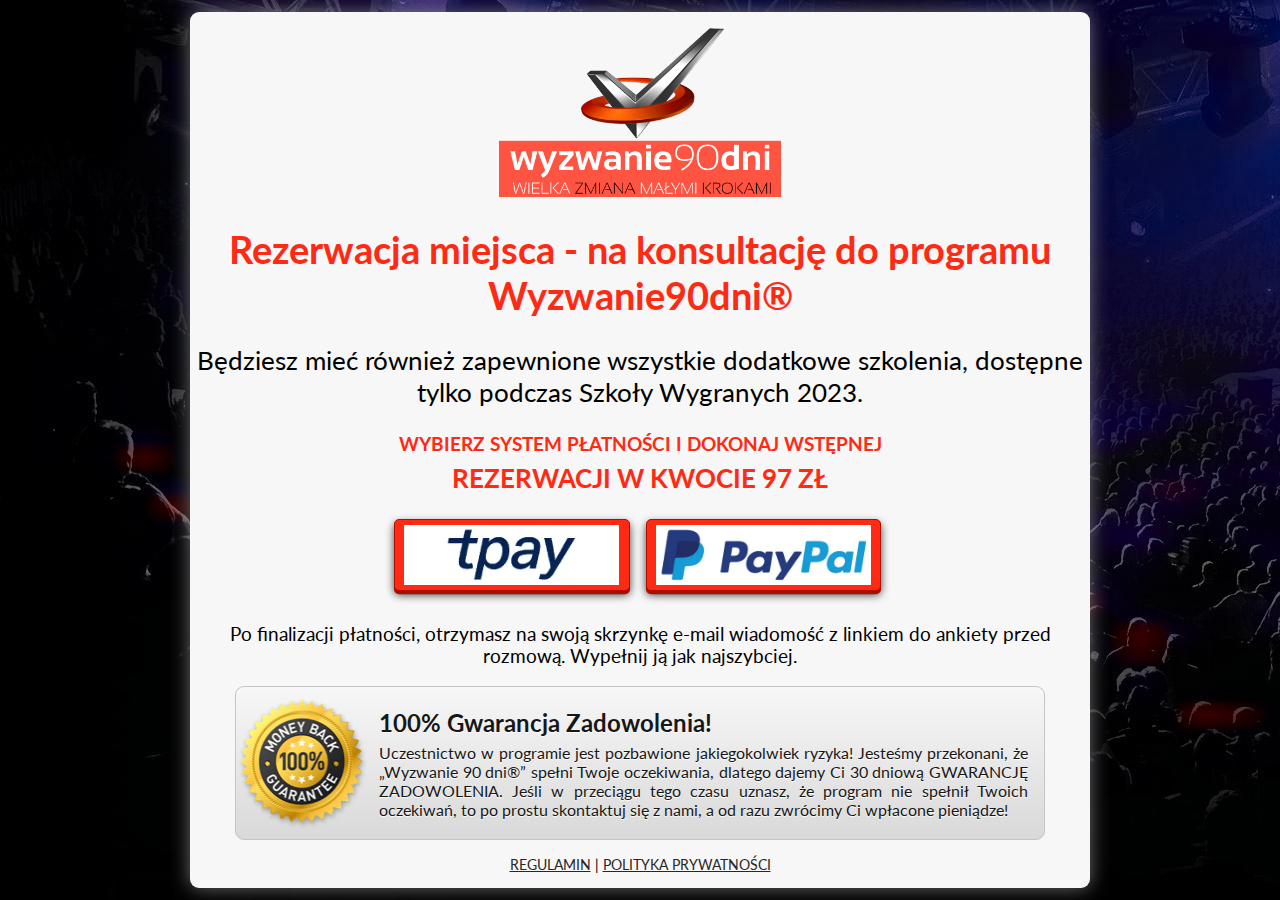
==== commit c250b373: "powinno byc gites" ====
--- a/index.html
+++ b/index.html
@@ -8,21 +8,21 @@
 		<link href="https://fonts.bunny.net/css?family=lato:400,700" rel="stylesheet" />
 		
 		<link href="./app/immutable/assets/0.683e6c39.css" rel="stylesheet">
-		<link href="./app/immutable/assets/2.310bfe8c.css" rel="stylesheet">
-		<link rel="modulepreload" href="./app/immutable/entry/start.773e8814.js">
+		<link href="./app/immutable/assets/2.4e6c2dc3.css" rel="stylesheet">
+		<link rel="modulepreload" href="./app/immutable/entry/start.2d007e25.js">
 		<link rel="modulepreload" href="./app/immutable/chunks/scheduler.e108d1fd.js">
-		<link rel="modulepreload" href="./app/immutable/chunks/singletons.83145e47.js">
-		<link rel="modulepreload" href="./app/immutable/entry/app.60b9f10a.js">
+		<link rel="modulepreload" href="./app/immutable/chunks/singletons.0d2f736f.js">
+		<link rel="modulepreload" href="./app/immutable/entry/app.20dee201.js">
 		<link rel="modulepreload" href="./app/immutable/chunks/index.0719bd3d.js">
 		<link rel="modulepreload" href="./app/immutable/nodes/0.4ce16b09.js">
-		<link rel="modulepreload" href="./app/immutable/nodes/2.789d41e1.js">
+		<link rel="modulepreload" href="./app/immutable/nodes/2.2f316fb4.js">
 	</head>
 	<body data-sveltekit-preload-data="hover">
-		<div style="display: contents">  <main class="svelte-1j09h99" style="background-image: url(/app/immutable/assets/bg.b091e565.jpg);"><div class="card svelte-1j09h99"><div class="logo svelte-1ke3swc" data-svelte-h="svelte-18aqj3v"><img src="/app/immutable/assets/logo-w90.4a2fc2b1.png" alt="logo wyzwanie90dni" class="svelte-1ke3swc"></div> <h1 class="svelte-1ke3swc" data-svelte-h="svelte-1m1b5at">Rezerwacja miejsca - na konsultację do programu Wyzwanie90dni®</h1> <p class="dodatki svelte-1ke3swc" data-svelte-h="svelte-vdb9m0">Będziesz mieć również zapewnione wszystkie dodatki, dostępne tylko podczas Szkoły Wygranych 2023.</p> <h3 class="wybierz svelte-1ke3swc" data-svelte-h="svelte-1g2cgvr">WYBIERZ SYSTEM PŁATNOŚCI I DOKONAJ WSTĘPNEJ</h3> <h3 class="rezerwacji svelte-1ke3swc" data-svelte-h="svelte-1ysy8bj">REZERWACJI W KWOCIE 97 ZŁ</h3> <div class="payment svelte-1ke3swc" data-svelte-h="svelte-6fd85n"><div class="tpay"><form action="https://secure.tpay.com" method="post" name="payment" accept-charset="utf-8"><input type="hidden" name="id" value="18434"> <input type="hidden" name="kwota" value="1"> <input type="hidden" name="opis" value="wyzwanie90dni zaliczka (SW23)"> <input type="hidden" name="crc" value="wyzwanie90dni zaliczka (SW23)"> <input type="hidden" name="md5sum" value="a7f8ab6d82c094f5f4f3f054dd75add5"> <input type="hidden" name="wyn_email" value="info@wyzwanie90dni.pl"> <input type="hidden" name="return_url" value="https://w90.szkolawygranych.pl/dziekujemy"> <input type="hidden" name="merchant_description" value="wyzwanie90dni.pl"> <input type="hidden" name="jezyk" value="pl"> <input type="image" class="button svelte-1ke3swc" value="" name="Przejdź do płatności" src="[data-uri]" alt="Płatność TPAY"></form></div> <div class="paypal"><form action="https://www.paypal.com/cgi-bin/webscr" method="post" target="_top"><input name="cmd" type="hidden" value="_xclick"> <input name="business" type="hidden" value="j.gajos@wyzwanie90dni.pl"> <input name="lc" type="hidden" value="PL"> <input name="item_name" type="hidden" value="wyzwanie90dni zaliczka (SW23)"> <input name="amount" type="hidden" value="1.00"> <input name="currency_code" type="hidden" value="PLN"> <input name="button_subtype" type="hidden" value="services"> <input name="return" type="hidden" value="https://w90.szkolawygranych.pl/dziekujemy"> <input name="no_note" type="hidden" value="0"> <input name="tax_rate" type="hidden" value="0.000"> <input name="shipping" type="hidden" value="0.00"> <input name="bn" type="hidden" value="PP-BuyNowBF:btn_buynowCC_LG.gif:NonHostedGuest"> <input class="button svelte-1ke3swc" alt="PayPal — Płać wygodnie i bezpiecznie" name="submit" src="[data-uri]" type="image"> <img src="https://www.paypalobjects.com/en_US/i/scr/pixel.gif" alt="" width="1" height="1" border="0"></form></div></div> <h3 class="wybierz svelte-1ke3swc" style="margin-bottom: 1em; font-weight: normal;" data-svelte-h="svelte-17busa3">Po finalizacji płatności, otrzymasz na swoją skrzynkę e-mail wiadomość z linkiem do ankiety przed rozmową. Wypełnij ją jak najszybciej.</h3> <div class="guarantee-wrapper svelte-1ke3swc" data-svelte-h="svelte-1hlg053"><div class="guarantee svelte-1ke3swc"><img alt="gwarancja zwrotu pieniedzy" src="/app/immutable/assets/money-back-logo.8deff5c9.png" class="svelte-1ke3swc"> <div class="text svelte-1ke3swc"><h2 class="svelte-1ke3swc">100% Gwarancja Zadowolenia!</h2> <p class="svelte-1ke3swc">Uczestnictwo w programie jest pozbawione jakiegokolwiek ryzyka! Jesteśmy przekonani, że „Wyzwanie 90 dni®” spełni Twoje oczekiwania, dlatego dajemy Ci 30 dniową GWARANCJĘ ZADOWOLENIA. Jeśli w przeciągu tego czasu uznasz, że program nie spełnił Twoich oczekiwań, to po prostu skontaktuj się z nami, a od razu zwrócimy Ci wpłacone pieniądze!</p></div></div></div> <div class="footer svelte-1ke3swc" data-svelte-h="svelte-1dm05kw"><a href="/regulamin" class="svelte-1ke3swc">REGULAMIN</a> | <a href="/prywatnosc" class="svelte-1ke3swc">POLITYKA PRYWATNOŚCI</a> </div></div> </main> 
+		<div style="display: contents">  <main class="svelte-1j09h99" style="background-image: url(/app/immutable/assets/bg.b091e565.jpg);"><div class="card svelte-1j09h99"><div class="logo svelte-1tl5dea" data-svelte-h="svelte-18aqj3v"><img src="/app/immutable/assets/logo-w90.4a2fc2b1.png" alt="logo wyzwanie90dni" class="svelte-1tl5dea"></div> <h1 class="svelte-1tl5dea" data-svelte-h="svelte-1m1b5at">Rezerwacja miejsca - na konsultację do programu Wyzwanie90dni®</h1> <p class="dodatki svelte-1tl5dea" data-svelte-h="svelte-xhh9im">Będziesz mieć również zapewnione wszystkie dodatkowe szkolenia, dostępne tylko podczas Szkoły Wygranych 2023.</p> <h3 class="wybierz svelte-1tl5dea" style="color: var(--main);" data-svelte-h="svelte-11k1q72">WYBIERZ SYSTEM PŁATNOŚCI I DOKONAJ WSTĘPNEJ</h3> <h3 class="rezerwacji svelte-1tl5dea" data-svelte-h="svelte-1ysy8bj">REZERWACJI W KWOCIE 97 ZŁ</h3> <div class="payment svelte-1tl5dea" data-svelte-h="svelte-imkra0"><div class="tpay"><form action="https://secure.tpay.com" method="post" name="payment" accept-charset="utf-8"><input type="hidden" name="id" value="18434"> <input type="hidden" name="kwota" value="97"> <input type="hidden" name="opis" value="wyzwanie90dni zaliczka (SW23)"> <input type="hidden" name="crc" value="wyzwanie90dni zaliczka (SW23)"> <input type="hidden" name="md5sum" value="031dd8bb3eafb7eb8e5730a505520275"> <input type="hidden" name="wyn_email" value="info@wyzwanie90dni.pl"> <input type="hidden" name="return_url" value="https://w90.szkolawygranych.pl/dziekujemy"> <input type="hidden" name="merchant_description" value="wyzwanie90dni.pl"> <input type="hidden" name="jezyk" value="pl"> <input type="image" class="button svelte-1tl5dea" value="" name="Przejdź do płatności" src="[data-uri]" alt="Płatność TPAY"></form></div> <div class="paypal"><form action="https://www.paypal.com/cgi-bin/webscr" method="post" target="_top"><input name="cmd" type="hidden" value="_xclick"> <input name="business" type="hidden" value="j.gajos@wyzwanie90dni.pl"> <input name="lc" type="hidden" value="PL"> <input name="item_name" type="hidden" value="wyzwanie90dni zaliczka (SW23)"> <input name="amount" type="hidden" value="97.00"> <input name="currency_code" type="hidden" value="PLN"> <input name="button_subtype" type="hidden" value="services"> <input name="return" type="hidden" value="https://w90.szkolawygranych.pl/dziekujemy"> <input name="no_note" type="hidden" value="0"> <input name="tax_rate" type="hidden" value="0.000"> <input name="shipping" type="hidden" value="0.00"> <input name="bn" type="hidden" value="PP-BuyNowBF:btn_buynowCC_LG.gif:NonHostedGuest"> <input class="button svelte-1tl5dea" alt="PayPal — Płać wygodnie i bezpiecznie" name="submit" src="[data-uri]" type="image"> <img src="https://www.paypalobjects.com/en_US/i/scr/pixel.gif" alt="" width="1" height="1" border="0"></form></div></div> <h3 class="wybierz svelte-1tl5dea" style="margin-bottom: 1em; font-weight: normal;" data-svelte-h="svelte-17busa3">Po finalizacji płatności, otrzymasz na swoją skrzynkę e-mail wiadomość z linkiem do ankiety przed rozmową. Wypełnij ją jak najszybciej.</h3> <div class="guarantee-wrapper svelte-1tl5dea" data-svelte-h="svelte-1hlg053"><div class="guarantee svelte-1tl5dea"><img alt="gwarancja zwrotu pieniedzy" src="/app/immutable/assets/money-back-logo.8deff5c9.png" class="svelte-1tl5dea"> <div class="text svelte-1tl5dea"><h2 class="svelte-1tl5dea">100% Gwarancja Zadowolenia!</h2> <p class="svelte-1tl5dea">Uczestnictwo w programie jest pozbawione jakiegokolwiek ryzyka! Jesteśmy przekonani, że „Wyzwanie 90 dni®” spełni Twoje oczekiwania, dlatego dajemy Ci 30 dniową GWARANCJĘ ZADOWOLENIA. Jeśli w przeciągu tego czasu uznasz, że program nie spełnił Twoich oczekiwań, to po prostu skontaktuj się z nami, a od razu zwrócimy Ci wpłacone pieniądze!</p></div></div></div> <div class="footer svelte-1tl5dea" data-svelte-h="svelte-1dm05kw"><a href="/regulamin" class="svelte-1tl5dea">REGULAMIN</a> | <a href="/prywatnosc" class="svelte-1tl5dea">POLITYKA PRYWATNOŚCI</a> </div></div> </main> 
 			
 			<script>
 				{
-					__sveltekit_r570cc = {
+					__sveltekit_gwukc2 = {
 						base: new URL(".", location).pathname.slice(0, -1),
 						env: {}
 					};
@@ -32,8 +32,8 @@
 					const data = [null,null];
 
 					Promise.all([
-						import("./app/immutable/entry/start.773e8814.js"),
-						import("./app/immutable/entry/app.60b9f10a.js")
+						import("./app/immutable/entry/start.2d007e25.js"),
+						import("./app/immutable/entry/app.20dee201.js")
 					]).then(([kit, app]) => {
 						kit.start(app, element, {
 							node_ids: [0, 2],
--- a/app/immutable/assets/2.4e6c2dc3.css
+++ b/app/immutable/assets/2.4e6c2dc3.css
@@ -0,0 +1 @@
+h1.svelte-1tl5dea.svelte-1tl5dea{color:var(--main);font-weight:700;font-size:2.382rem}.dodatki.svelte-1tl5dea.svelte-1tl5dea{font-weight:400;font-size:1.618rem}h3.wybierz.svelte-1tl5dea.svelte-1tl5dea{margin:0}h3.rezerwacji.svelte-1tl5dea.svelte-1tl5dea{margin-top:.382rem;color:var(--main);font-size:1.618rem}.logo.svelte-1tl5dea.svelte-1tl5dea{text-align:center;padding-top:1em}.logo.svelte-1tl5dea img.svelte-1tl5dea{max-height:169px}.payment.svelte-1tl5dea.svelte-1tl5dea{display:flex;justify-content:center;gap:1em;padding-bottom:2em}.button.svelte-1tl5dea.svelte-1tl5dea{border-radius:5px;height:60px}.button.svelte-1tl5dea.svelte-1tl5dea{box-shadow:0 .25em 0 0 var(--sec),0 4px 9px #000000bf}.button.svelte-1tl5dea.svelte-1tl5dea{color:#fff;border-color:#ac1100;background-color:var(--main)}.button.svelte-1tl5dea.svelte-1tl5dea{display:inline-block;position:relative;border:1px solid #ac1100;padding:.3rem .6rem;cursor:pointer;line-height:1;text-align:center;vertical-align:middle;background-color:var(--main);transition:all .15s linear}.guarantee-wrapper.svelte-1tl5dea.svelte-1tl5dea{margin:0 auto;width:90%;padding-bottom:1rem}.guarantee.svelte-1tl5dea.svelte-1tl5dea{display:flex;gap:.618rem;align-items:center;background:linear-gradient(to bottom,#f7f7f7,#d9d9d9);border-radius:9px;color:#171717;text-shadow:0 1px 1px #fff;border:1px solid #c4c4c4;padding-right:1rem;padding-top:.618rem;padding-bottom:.618rem}.guarantee.svelte-1tl5dea img.svelte-1tl5dea{aspect-ratio:1 / 1;width:133px;height:133px}.guarantee.svelte-1tl5dea .text.svelte-1tl5dea{text-align:justify;display:flex;flex-direction:column;gap:.382rem}.guarantee.svelte-1tl5dea .text .svelte-1tl5dea{margin:0}.footer.svelte-1tl5dea.svelte-1tl5dea{text-align:center;font-size:90%;padding-bottom:1em}.footer.svelte-1tl5dea a.svelte-1tl5dea{color:#272727}@media screen and (max-width: 600px){h1.svelte-1tl5dea.svelte-1tl5dea{font-size:1.618rem}.dodatki.svelte-1tl5dea.svelte-1tl5dea,h3.svelte-1tl5dea.svelte-1tl5dea{font-size:1rem}.guarantee.svelte-1tl5dea.svelte-1tl5dea{flex-direction:column}.guarantee.svelte-1tl5dea .text.svelte-1tl5dea{text-align:center}.guarantee.svelte-1tl5dea .text p.svelte-1tl5dea{line-height:1.3}.guarantee-wrapper.svelte-1tl5dea.svelte-1tl5dea{width:95%}.guarantee.svelte-1tl5dea img.svelte-1tl5dea{width:66px;height:66px}.button.svelte-1tl5dea.svelte-1tl5dea{height:42px}.logo.svelte-1tl5dea img.svelte-1tl5dea{max-height:150px}.payment.svelte-1tl5dea.svelte-1tl5dea{gap:.618em}}
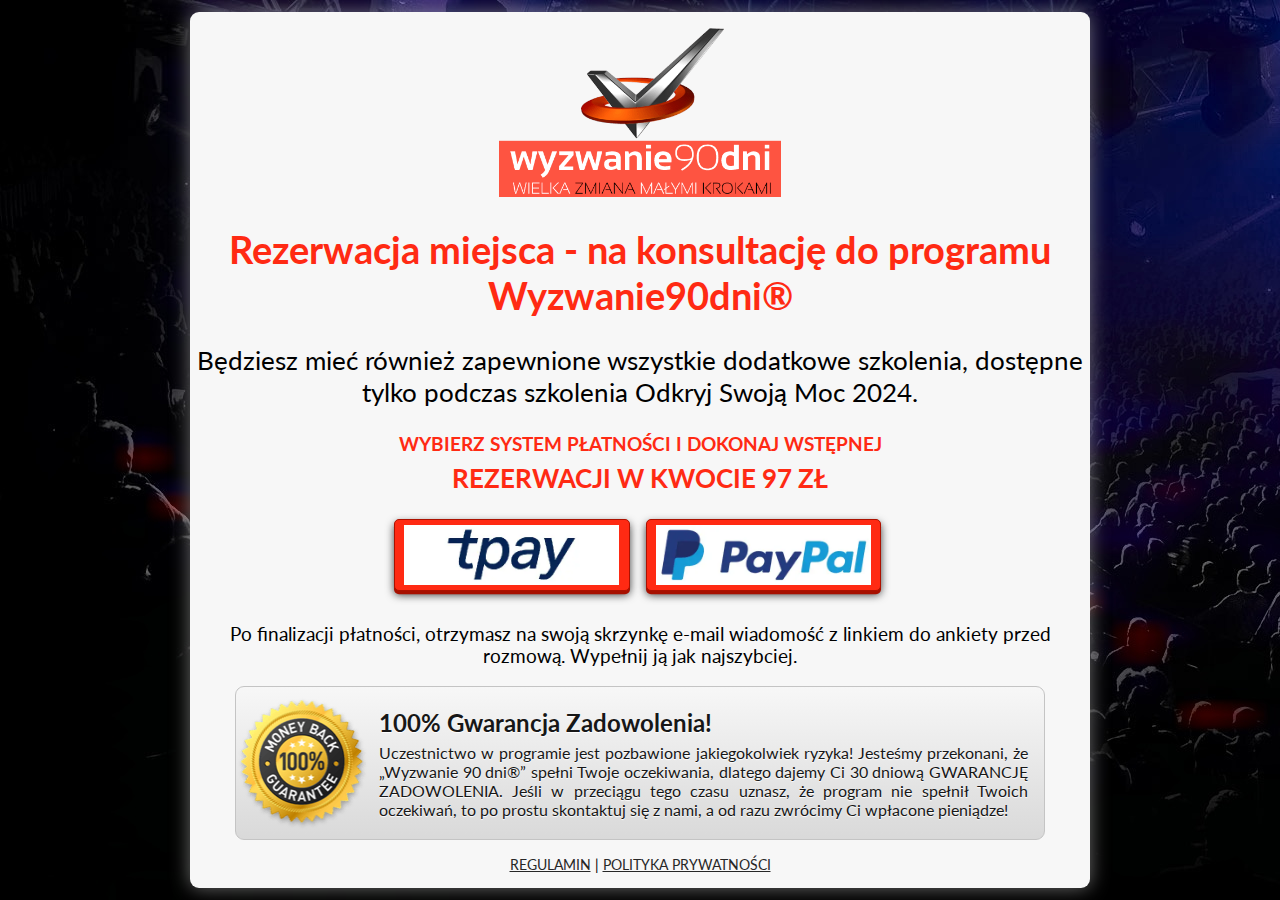
==== commit f2f388d6: "osw24" ====
--- a/index.html
+++ b/index.html
@@ -9,20 +9,20 @@
 		
 		<link href="./app/immutable/assets/0.683e6c39.css" rel="stylesheet">
 		<link href="./app/immutable/assets/2.4e6c2dc3.css" rel="stylesheet">
-		<link rel="modulepreload" href="./app/immutable/entry/start.2d007e25.js">
+		<link rel="modulepreload" href="./app/immutable/entry/start.4d436398.js">
 		<link rel="modulepreload" href="./app/immutable/chunks/scheduler.e108d1fd.js">
-		<link rel="modulepreload" href="./app/immutable/chunks/singletons.0d2f736f.js">
-		<link rel="modulepreload" href="./app/immutable/entry/app.20dee201.js">
-		<link rel="modulepreload" href="./app/immutable/chunks/index.0719bd3d.js">
-		<link rel="modulepreload" href="./app/immutable/nodes/0.4ce16b09.js">
-		<link rel="modulepreload" href="./app/immutable/nodes/2.2f316fb4.js">
+		<link rel="modulepreload" href="./app/immutable/chunks/singletons.22b4a4b1.js">
+		<link rel="modulepreload" href="./app/immutable/entry/app.31c6d408.js">
+		<link rel="modulepreload" href="./app/immutable/chunks/index.a21d6cee.js">
+		<link rel="modulepreload" href="./app/immutable/nodes/0.184a82fb.js">
+		<link rel="modulepreload" href="./app/immutable/nodes/2.6ac096a3.js">
 	</head>
 	<body data-sveltekit-preload-data="hover">
-		<div style="display: contents">  <main class="svelte-1j09h99" style="background-image: url(/app/immutable/assets/bg.b091e565.jpg);"><div class="card svelte-1j09h99"><div class="logo svelte-1tl5dea" data-svelte-h="svelte-18aqj3v"><img src="/app/immutable/assets/logo-w90.4a2fc2b1.png" alt="logo wyzwanie90dni" class="svelte-1tl5dea"></div> <h1 class="svelte-1tl5dea" data-svelte-h="svelte-1m1b5at">Rezerwacja miejsca - na konsultację do programu Wyzwanie90dni®</h1> <p class="dodatki svelte-1tl5dea" data-svelte-h="svelte-xhh9im">Będziesz mieć również zapewnione wszystkie dodatkowe szkolenia, dostępne tylko podczas Szkoły Wygranych 2023.</p> <h3 class="wybierz svelte-1tl5dea" style="color: var(--main);" data-svelte-h="svelte-11k1q72">WYBIERZ SYSTEM PŁATNOŚCI I DOKONAJ WSTĘPNEJ</h3> <h3 class="rezerwacji svelte-1tl5dea" data-svelte-h="svelte-1ysy8bj">REZERWACJI W KWOCIE 97 ZŁ</h3> <div class="payment svelte-1tl5dea" data-svelte-h="svelte-imkra0"><div class="tpay"><form action="https://secure.tpay.com" method="post" name="payment" accept-charset="utf-8"><input type="hidden" name="id" value="18434"> <input type="hidden" name="kwota" value="97"> <input type="hidden" name="opis" value="wyzwanie90dni zaliczka (SW23)"> <input type="hidden" name="crc" value="wyzwanie90dni zaliczka (SW23)"> <input type="hidden" name="md5sum" value="031dd8bb3eafb7eb8e5730a505520275"> <input type="hidden" name="wyn_email" value="info@wyzwanie90dni.pl"> <input type="hidden" name="return_url" value="https://w90.szkolawygranych.pl/dziekujemy"> <input type="hidden" name="merchant_description" value="wyzwanie90dni.pl"> <input type="hidden" name="jezyk" value="pl"> <input type="image" class="button svelte-1tl5dea" value="" name="Przejdź do płatności" src="[data-uri]" alt="Płatność TPAY"></form></div> <div class="paypal"><form action="https://www.paypal.com/cgi-bin/webscr" method="post" target="_top"><input name="cmd" type="hidden" value="_xclick"> <input name="business" type="hidden" value="j.gajos@wyzwanie90dni.pl"> <input name="lc" type="hidden" value="PL"> <input name="item_name" type="hidden" value="wyzwanie90dni zaliczka (SW23)"> <input name="amount" type="hidden" value="97.00"> <input name="currency_code" type="hidden" value="PLN"> <input name="button_subtype" type="hidden" value="services"> <input name="return" type="hidden" value="https://w90.szkolawygranych.pl/dziekujemy"> <input name="no_note" type="hidden" value="0"> <input name="tax_rate" type="hidden" value="0.000"> <input name="shipping" type="hidden" value="0.00"> <input name="bn" type="hidden" value="PP-BuyNowBF:btn_buynowCC_LG.gif:NonHostedGuest"> <input class="button svelte-1tl5dea" alt="PayPal — Płać wygodnie i bezpiecznie" name="submit" src="[data-uri]" type="image"> <img src="https://www.paypalobjects.com/en_US/i/scr/pixel.gif" alt="" width="1" height="1" border="0"></form></div></div> <h3 class="wybierz svelte-1tl5dea" style="margin-bottom: 1em; font-weight: normal;" data-svelte-h="svelte-17busa3">Po finalizacji płatności, otrzymasz na swoją skrzynkę e-mail wiadomość z linkiem do ankiety przed rozmową. Wypełnij ją jak najszybciej.</h3> <div class="guarantee-wrapper svelte-1tl5dea" data-svelte-h="svelte-1hlg053"><div class="guarantee svelte-1tl5dea"><img alt="gwarancja zwrotu pieniedzy" src="/app/immutable/assets/money-back-logo.8deff5c9.png" class="svelte-1tl5dea"> <div class="text svelte-1tl5dea"><h2 class="svelte-1tl5dea">100% Gwarancja Zadowolenia!</h2> <p class="svelte-1tl5dea">Uczestnictwo w programie jest pozbawione jakiegokolwiek ryzyka! Jesteśmy przekonani, że „Wyzwanie 90 dni®” spełni Twoje oczekiwania, dlatego dajemy Ci 30 dniową GWARANCJĘ ZADOWOLENIA. Jeśli w przeciągu tego czasu uznasz, że program nie spełnił Twoich oczekiwań, to po prostu skontaktuj się z nami, a od razu zwrócimy Ci wpłacone pieniądze!</p></div></div></div> <div class="footer svelte-1tl5dea" data-svelte-h="svelte-1dm05kw"><a href="/regulamin" class="svelte-1tl5dea">REGULAMIN</a> | <a href="/prywatnosc" class="svelte-1tl5dea">POLITYKA PRYWATNOŚCI</a> </div></div> </main> 
+		<div style="display: contents">  <main class="svelte-1j09h99" style="background-image: url(/app/immutable/assets/bg.b091e565.jpg);"><div class="card svelte-1j09h99"><div class="logo svelte-1tl5dea" data-svelte-h="svelte-18aqj3v"><img src="/app/immutable/assets/logo-w90.4a2fc2b1.png" alt="logo wyzwanie90dni" class="svelte-1tl5dea"></div> <h1 class="svelte-1tl5dea" data-svelte-h="svelte-1m1b5at">Rezerwacja miejsca - na konsultację do programu Wyzwanie90dni®</h1> <p class="dodatki svelte-1tl5dea" data-svelte-h="svelte-139h0dj">Będziesz mieć również zapewnione wszystkie dodatkowe szkolenia, dostępne tylko podczas szkolenia Odkryj Swoją Moc 2024.</p> <h3 class="wybierz svelte-1tl5dea" style="color: var(--main);" data-svelte-h="svelte-11k1q72">WYBIERZ SYSTEM PŁATNOŚCI I DOKONAJ WSTĘPNEJ</h3> <h3 class="rezerwacji svelte-1tl5dea" data-svelte-h="svelte-1ysy8bj">REZERWACJI W KWOCIE 97 ZŁ</h3> <div class="payment svelte-1tl5dea" data-svelte-h="svelte-1f8guqx"><div class="tpay"><form action="https://secure.tpay.com" method="post" name="payment" accept-charset="utf-8"><input type="hidden" name="id" value="22614"> <input type="hidden" name="kwota" value="97"> <input type="hidden" name="opis" value="wyzwanie90dni zaliczka (OSM24) ()"> <input type="hidden" name="crc" value="wqyQV5e1PYX8do"> <input type="hidden" name="md5sum" value="6a806f96dc062eea8f056448aae66d2f"> <input type="hidden" name="wyn_email" value="info@wyzwanie90dni.pl"> <input type="hidden" name="return_url" value="https://w90.wyzwanie90dni.pl/dziekujemy.html"> <input type="hidden" name="merchant_description" value="wyzwanie90dni.pl"> <input type="hidden" name="jezyk" value="pl"> <input type="image" class="button svelte-1tl5dea" value="" name="Przejdź do płatności" src="[data-uri]" alt="Płatność TPAY"></form></div> <div class="paypal"><form action="https://www.paypal.com/cgi-bin/webscr" method="post" target="_top"><input name="cmd" type="hidden" value="_xclick"> <input name="business" type="hidden" value="kkrol@tingtongapps.com"> <input name="lc" type="hidden" value="PL"> <input name="item_name" type="hidden" value="wyzwanie90dni zaliczka (OSM24)"> <input name="amount" type="hidden" value="97.00"> <input name="currency_code" type="hidden" value="PLN"> <input name="button_subtype" type="hidden" value="services"> <input name="return" type="hidden" value="https://w90.wyzwanie90dni.pl/dziekujemy.html"> <input name="no_note" type="hidden" value="0"> <input name="tax_rate" type="hidden" value="0.000"> <input name="shipping" type="hidden" value="0.00"> <input name="bn" type="hidden" value="PP-BuyNowBF:btn_buynowCC_LG.gif:NonHostedGuest"> <input class="button svelte-1tl5dea" alt="PayPal — Płać wygodnie i bezpiecznie" name="submit" src="[data-uri]" type="image"> <img src="https://www.paypalobjects.com/en_US/i/scr/pixel.gif" alt="" width="1" height="1" border="0"></form></div></div> <h3 class="wybierz svelte-1tl5dea" style="margin-bottom: 1em; font-weight: normal;" data-svelte-h="svelte-17busa3">Po finalizacji płatności, otrzymasz na swoją skrzynkę e-mail wiadomość z linkiem do ankiety przed rozmową. Wypełnij ją jak najszybciej.</h3> <div class="guarantee-wrapper svelte-1tl5dea" data-svelte-h="svelte-1hlg053"><div class="guarantee svelte-1tl5dea"><img alt="gwarancja zwrotu pieniedzy" src="/app/immutable/assets/money-back-logo.8deff5c9.png" class="svelte-1tl5dea"> <div class="text svelte-1tl5dea"><h2 class="svelte-1tl5dea">100% Gwarancja Zadowolenia!</h2> <p class="svelte-1tl5dea">Uczestnictwo w programie jest pozbawione jakiegokolwiek ryzyka! Jesteśmy przekonani, że „Wyzwanie 90 dni®” spełni Twoje oczekiwania, dlatego dajemy Ci 30 dniową GWARANCJĘ ZADOWOLENIA. Jeśli w przeciągu tego czasu uznasz, że program nie spełnił Twoich oczekiwań, to po prostu skontaktuj się z nami, a od razu zwrócimy Ci wpłacone pieniądze!</p></div></div></div> <div class="footer svelte-1tl5dea" data-svelte-h="svelte-1dm05kw"><a href="/regulamin" class="svelte-1tl5dea">REGULAMIN</a> | <a href="/prywatnosc" class="svelte-1tl5dea">POLITYKA PRYWATNOŚCI</a> </div></div> </main> 
 			
 			<script>
 				{
-					__sveltekit_gwukc2 = {
+					__sveltekit_1vqkkvm = {
 						base: new URL(".", location).pathname.slice(0, -1),
 						env: {}
 					};
@@ -32,8 +32,8 @@
 					const data = [null,null];
 
 					Promise.all([
-						import("./app/immutable/entry/start.2d007e25.js"),
-						import("./app/immutable/entry/app.20dee201.js")
+						import("./app/immutable/entry/start.4d436398.js"),
+						import("./app/immutable/entry/app.31c6d408.js")
 					]).then(([kit, app]) => {
 						kit.start(app, element, {
 							node_ids: [0, 2],
